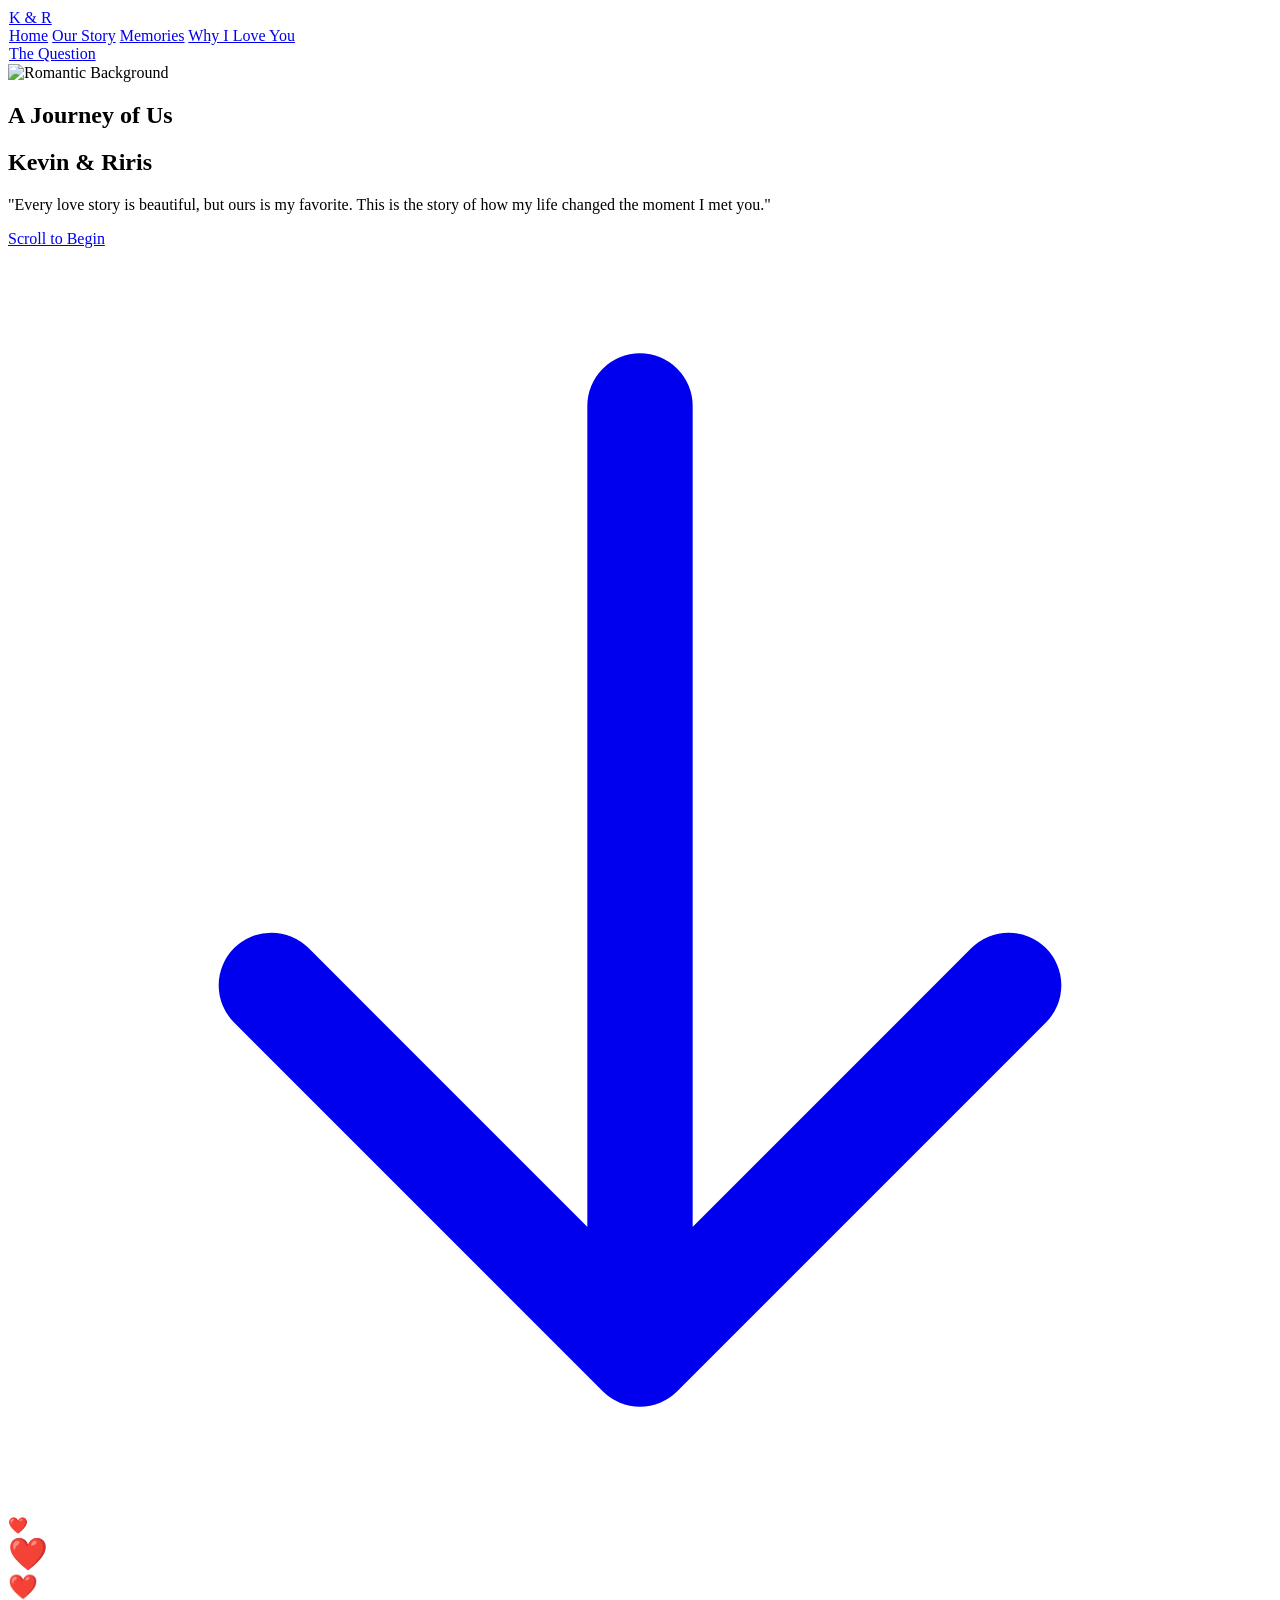
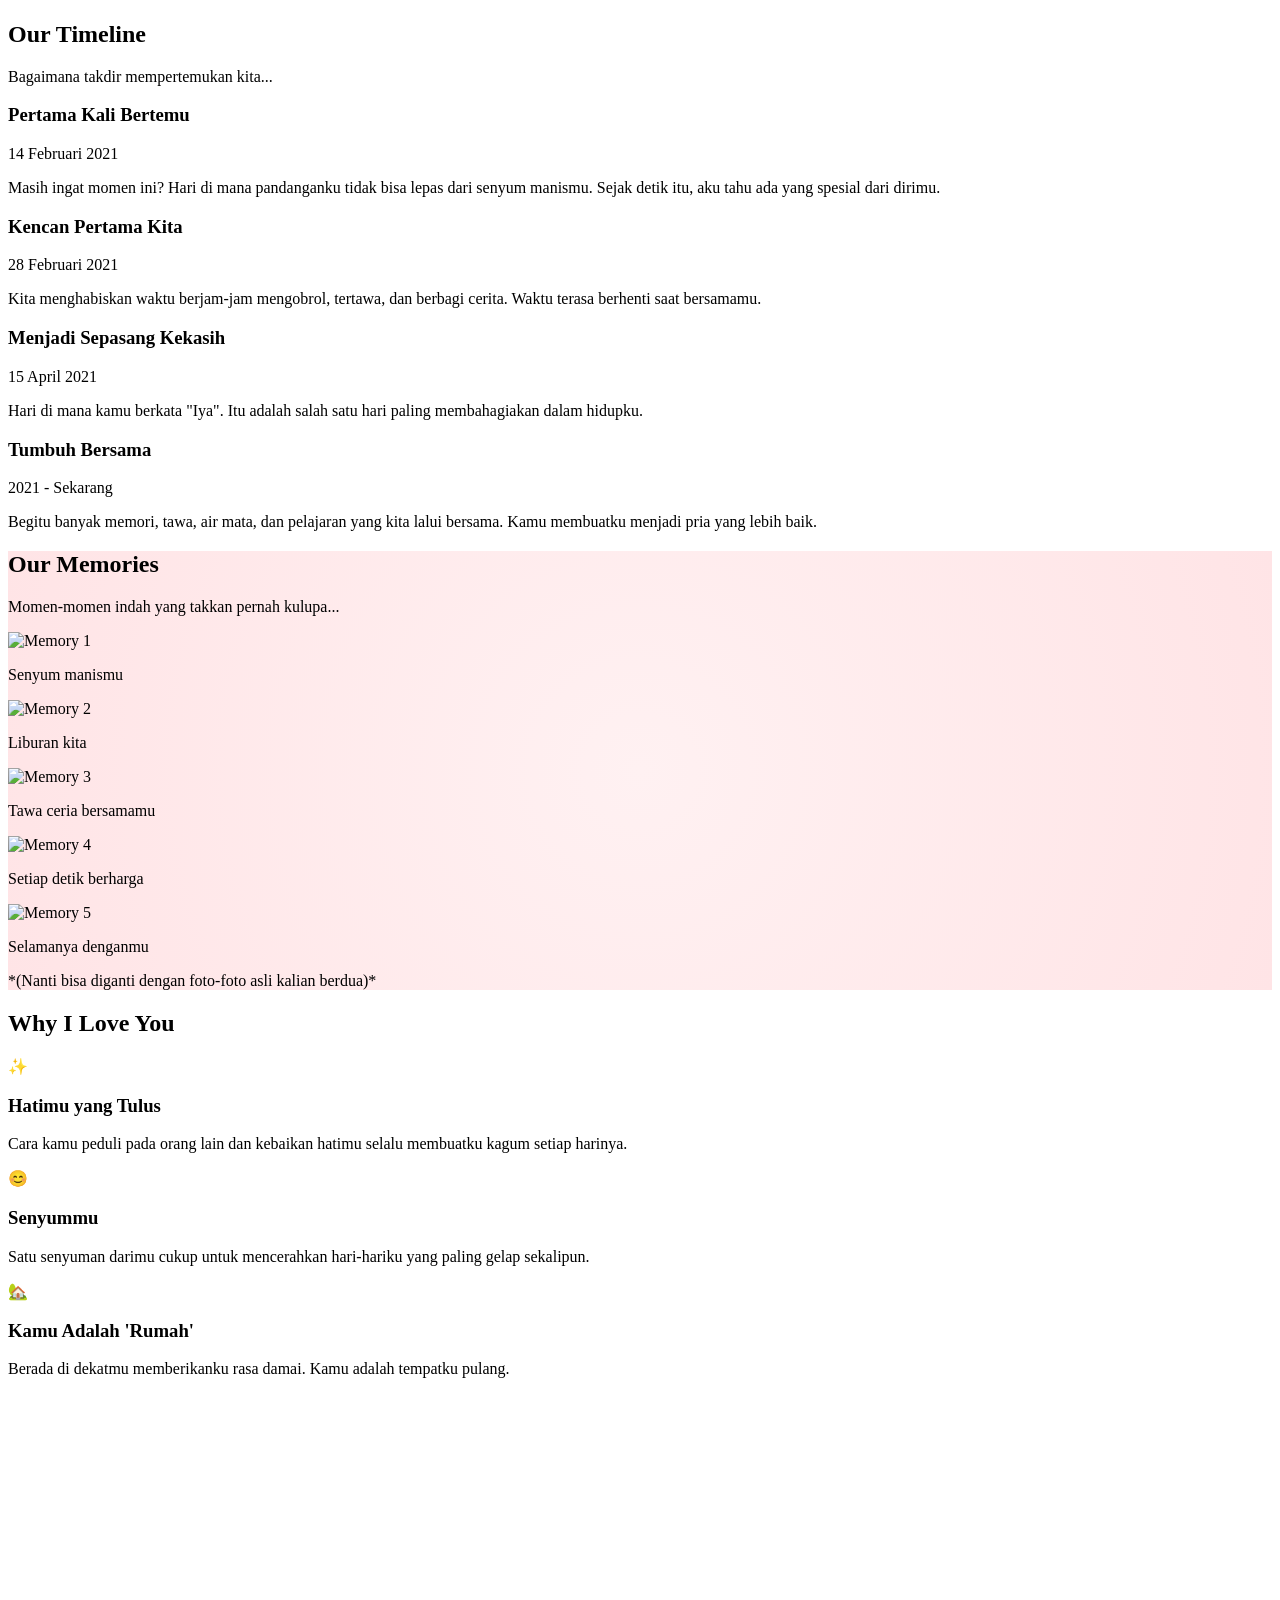
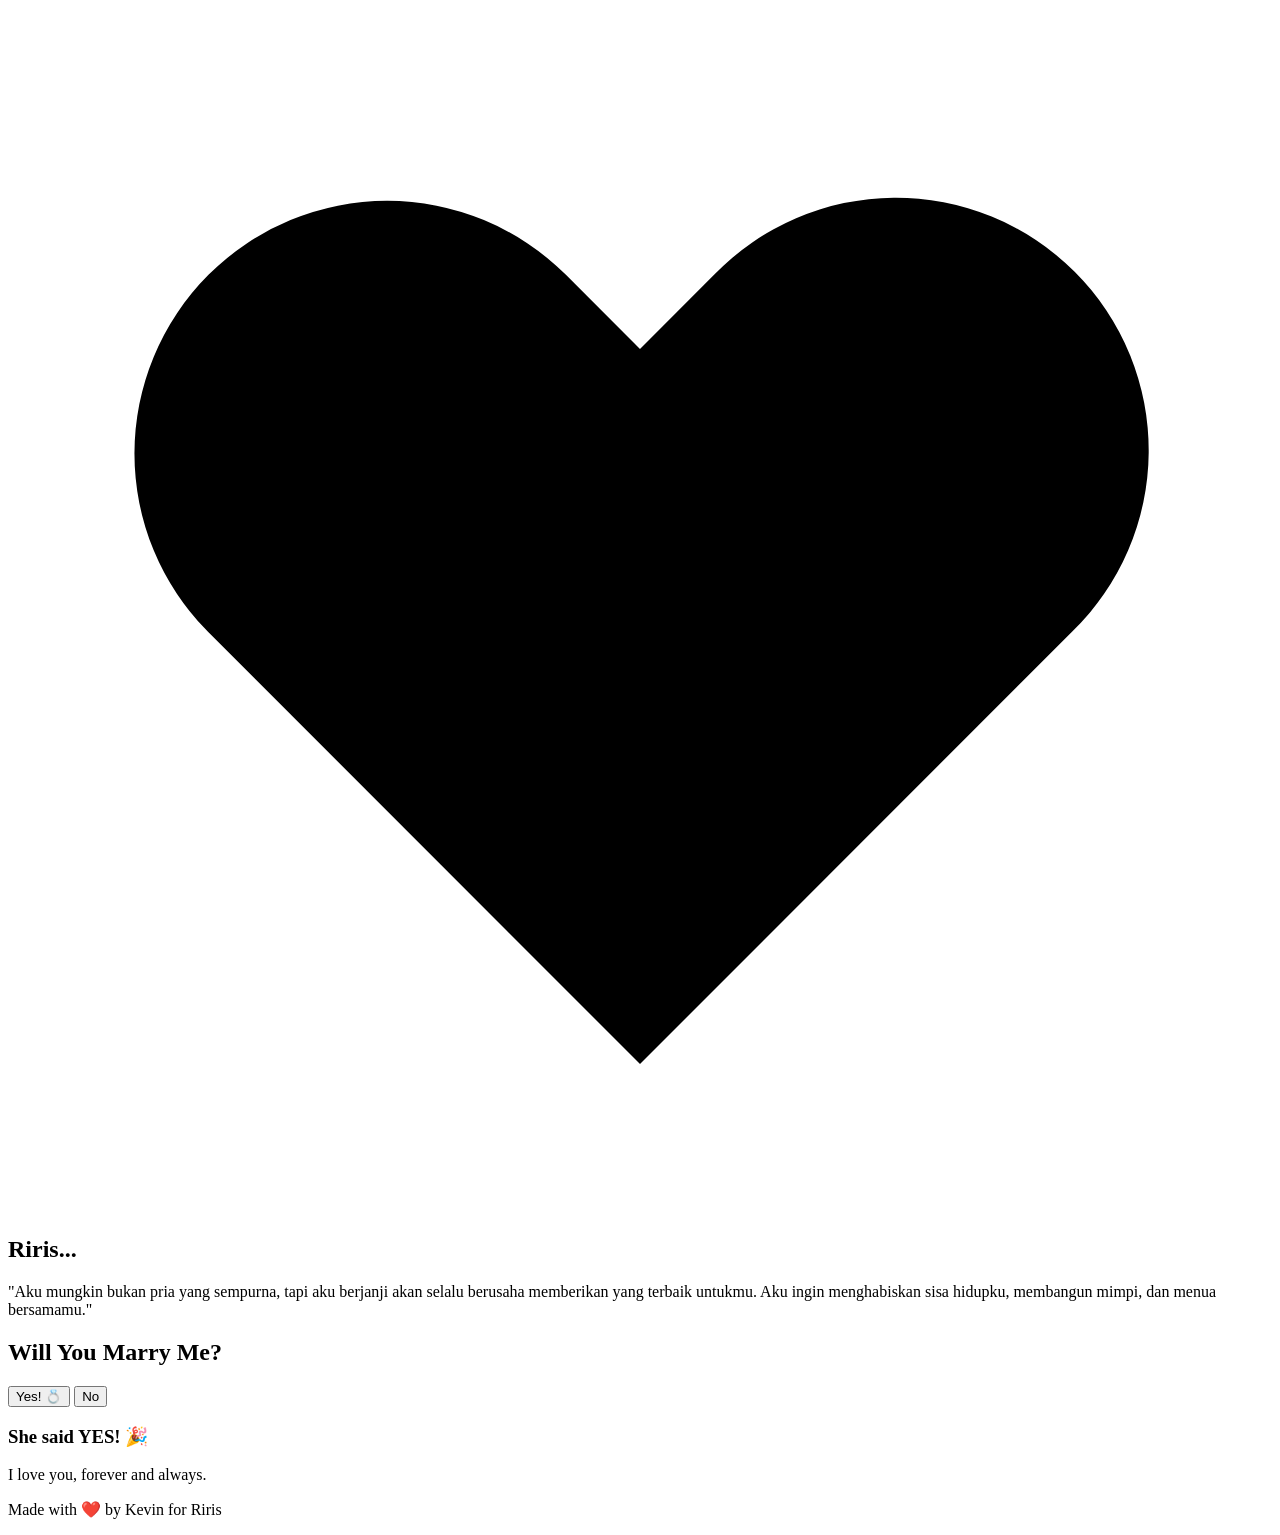
==== index.html @ 5176444c "feat: create landing page for romantic proposal with interactive timeline and animations" ====
<!DOCTYPE html>
<html lang="id" class="scroll-smooth">
<head>
    <meta charset="UTF-8">
    <meta name="viewport" content="width=device-width, initial-scale=1.0">
    <title>A Journey of Us: Kevin & Riris</title>
    <!-- Tailwind CSS CDN -->
    <script src="https://cdn.tailwindcss.com"></script>
    <!-- Google Fonts -->
    <link rel="preconnect" href="https://fonts.googleapis.com">
    <link rel="preconnect" href="https://fonts.gstatic.com" crossorigin>
    <link href="https://fonts.googleapis.com/css2?family=Great+Vibes&family=Playfair+Display:ital,wght@0,400;0,600;0,700;1,400&family=Poppins:wght@300;400;500;600&display=swap" rel="stylesheet">
    
    <!-- Tailwind Config -->
    <script>
        tailwind.config = {
            theme: {
                extend: {
                    colors: {
                        rose: {
                            50: '#fff1f2',
                            100: '#ffe4e6',
                            200: '#fecdd3',
                            300: '#fda4af',
                            400: '#fb7185',
                            500: '#f43f5e',
                            600: '#e11d48',
                        }
                    },
                    fontFamily: {
                        sans: ['Poppins', 'sans-serif'],
                        serif: ['Playfair Display', 'serif'],
                        cursive: ['Great Vibes', 'cursive'],
                    },
                    animation: {
                        'float': 'float 6s ease-in-out infinite',
                        'pulse-slow': 'pulse 3s cubic-bezier(0.4, 0, 0.6, 1) infinite',
                    },
                    keyframes: {
                        float: {
                            '0%, 100%': { transform: 'translateY(0)' },
                            '50%': { transform: 'translateY(-20px)' },
                        }
                    }
                }
            }
        }
    </script>
    <style>
        /* Custom Styles that are hard to do with Tailwind utilities */
        .glass {
            background: rgba(255, 255, 255, 0.85);
            backdrop-filter: blur(10px);
            -webkit-backdrop-filter: blur(10px);
            border: 1px solid rgba(255, 255, 255, 0.3);
        }
        
        #no-btn {
            position: relative;
            transition: all 0.2s ease;
        }

        .heart-bg {
            background-image: radial-gradient(circle at center, #fff1f2 0%, #ffe4e6 100%);
        }

        /* Hide sections initially for scroll animation */
        .fade-in-section {
            opacity: 0;
            transform: translateY(20px);
            transition: opacity 0.8s ease-out, transform 0.8s ease-out;
            will-change: opacity, visibility;
        }
        .fade-in-section.is-visible {
            opacity: 1;
            transform: none;
        }
        
        #confetti-canvas {
            position: fixed;
            top: 0;
            left: 0;
            width: 100%;
            height: 100%;
            pointer-events: none;
            z-index: 100;
        }
    </style>
</head>
<body class="bg-rose-50 text-gray-800 font-sans overflow-x-hidden">

    <canvas id="confetti-canvas"></canvas>

    <!-- Navigation -->
    <nav class="fixed w-full z-50 glass shadow-sm transition-all duration-300" id="navbar">
        <div class="max-w-6xl mx-auto px-4 sm:px-6 lg:px-8">
            <div class="flex justify-between items-center h-20">
                <div class="flex-shrink-0">
                    <a href="#" class="font-cursive text-3xl font-bold text-rose-600">K & R</a>
                </div>
                <div class="hidden md:block">
                    <div class="ml-10 flex items-baseline space-x-8">
                        <a href="#home" class="text-gray-700 hover:text-rose-600 px-3 py-2 rounded-md text-sm font-medium transition-colors">Home</a>
                        <a href="#story" class="text-gray-700 hover:text-rose-600 px-3 py-2 rounded-md text-sm font-medium transition-colors">Our Story</a>
                        <a href="#gallery" class="text-gray-700 hover:text-rose-600 px-3 py-2 rounded-md text-sm font-medium transition-colors">Memories</a>
                        <a href="#reasons" class="text-gray-700 hover:text-rose-600 px-3 py-2 rounded-md text-sm font-medium transition-colors">Why I Love You</a>
                    </div>
                </div>
                <div>
                    <a href="#proposal" class="bg-rose-500 hover:bg-rose-600 text-white px-6 py-2 rounded-full text-sm font-medium transition-colors shadow-lg shadow-rose-200">The Question</a>
                </div>
            </div>
        </div>
    </nav>

    <!-- Hero Section -->
    <section id="home" class="relative min-h-screen flex items-center justify-center overflow-hidden">
        <!-- Background Image/Gradient -->
        <div class="absolute inset-0 z-0">
            <img src="https://images.unsplash.com/photo-1518199266791-5375a83190b7?ixlib=rb-4.0.3&auto=format&fit=crop&w=2070&q=80" alt="Romantic Background" class="w-full h-full object-cover opacity-30" />
            <div class="absolute inset-0 bg-gradient-to-b from-rose-100/80 via-rose-50/90 to-rose-50"></div>
        </div>
        
        <div class="relative z-10 text-center px-4 max-w-4xl mx-auto">
            <h2 class="text-sm md:text-base tracking-[0.3em] text-rose-500 uppercase font-semibold mb-4 animate-fade-in-up">A Journey of Us</h2>
            <h1 class="font-cursive text-7xl md:text-9xl text-gray-900 mb-6 drop-shadow-sm">Kevin & Riris</h1>
            <p class="font-serif text-xl md:text-2xl text-gray-700 mb-10 italic max-w-2xl mx-auto leading-relaxed">
                "Every love story is beautiful, but ours is my favorite. This is the story of how my life changed the moment I met you."
            </p>
            <div class="flex justify-center">
                <a href="#story" class="group flex flex-col items-center text-rose-500 hover:text-rose-600 transition-colors">
                    <span class="text-sm font-medium uppercase tracking-widest mb-2">Scroll to Begin</span>
                    <svg class="w-6 h-6 animate-bounce" fill="none" stroke="currentColor" viewBox="0 0 24 24"><path stroke-linecap="round" stroke-linejoin="round" stroke-width="2" d="M19 14l-7 7m0 0l-7-7m7 7V3"></path></svg>
                </a>
            </div>
        </div>
        
        <!-- Floating hearts animation elements -->
        <div class="absolute top-1/4 left-1/4 text-rose-300 opacity-50 animate-float" style="animation-delay: 0s;">❤️</div>
        <div class="absolute top-1/3 right-1/4 text-rose-400 opacity-30 animate-float" style="animation-delay: 1.5s; font-size: 2rem;">❤️</div>
        <div class="absolute bottom-1/4 left-1/3 text-rose-200 opacity-60 animate-float" style="animation-delay: 3s; font-size: 1.5rem;">❤️</div>
    </section>

    <!-- Our Story Timeline -->
    <section id="story" class="py-24 bg-white relative">
        <div class="max-w-4xl mx-auto px-4 sm:px-6 lg:px-8">
            <div class="text-center mb-16 fade-in-section">
                <h2 class="font-cursive text-5xl md:text-6xl text-rose-600 mb-4">Our Timeline</h2>
                <div class="w-24 h-1 bg-rose-200 mx-auto rounded-full"></div>
                <p class="mt-4 text-gray-600 font-serif italic">Bagaimana takdir mempertemukan kita...</p>
            </div>

            <div class="relative">
                <!-- Line -->
                <div class="absolute left-1/2 transform -translate-x-1/2 h-full w-1 bg-rose-100 hidden md:block"></div>
                
                <!-- Event 1 -->
                <div class="mb-12 flex flex-col md:flex-row justify-between items-center w-full fade-in-section">
                    <div class="order-1 md:w-5/12 hidden md:block"></div>
                    <div class="z-20 flex items-center order-1 shadow-xl w-8 h-8 rounded-full bg-rose-500 border-4 border-white mb-4 md:mb-0"></div>
                    <div class="order-1 bg-rose-50 rounded-2xl shadow-sm p-6 md:w-5/12 w-full border border-rose-100 hover:shadow-md transition-shadow">
                        <h3 class="font-bold text-gray-800 text-xl mb-1">Pertama Kali Bertemu</h3>
                        <p class="text-sm text-rose-500 font-semibold mb-3">14 Februari 2021</p>
                        <p class="text-gray-600 leading-relaxed text-sm">Masih ingat momen ini? Hari di mana pandanganku tidak bisa lepas dari senyum manismu. Sejak detik itu, aku tahu ada yang spesial dari dirimu.</p>
                    </div>
                </div>

                <!-- Event 2 -->
                <div class="mb-12 flex flex-col md:flex-row justify-between items-center w-full fade-in-section">
                    <div class="order-1 bg-white rounded-2xl shadow-sm p-6 md:w-5/12 w-full border border-gray-100 hover:shadow-md transition-shadow mb-4 md:mb-0 text-left md:text-right">
                        <h3 class="font-bold text-gray-800 text-xl mb-1">Kencan Pertama Kita</h3>
                        <p class="text-sm text-rose-500 font-semibold mb-3">28 Februari 2021</p>
                        <p class="text-gray-600 leading-relaxed text-sm">Kita menghabiskan waktu berjam-jam mengobrol, tertawa, dan berbagi cerita. Waktu terasa berhenti saat bersamamu.</p>
                    </div>
                    <div class="z-20 flex items-center order-1 shadow-xl w-8 h-8 rounded-full bg-rose-500 border-4 border-white mb-4 md:mb-0"></div>
                    <div class="order-1 md:w-5/12 hidden md:block"></div>
                </div>

                <!-- Event 3 -->
                <div class="mb-12 flex flex-col md:flex-row justify-between items-center w-full fade-in-section">
                    <div class="order-1 md:w-5/12 hidden md:block"></div>
                    <div class="z-20 flex items-center order-1 shadow-xl w-8 h-8 rounded-full bg-rose-500 border-4 border-white mb-4 md:mb-0"></div>
                    <div class="order-1 bg-rose-50 rounded-2xl shadow-sm p-6 md:w-5/12 w-full border border-rose-100 hover:shadow-md transition-shadow">
                        <h3 class="font-bold text-gray-800 text-xl mb-1">Menjadi Sepasang Kekasih</h3>
                        <p class="text-sm text-rose-500 font-semibold mb-3">15 April 2021</p>
                        <p class="text-gray-600 leading-relaxed text-sm">Hari di mana kamu berkata "Iya". Itu adalah salah satu hari paling membahagiakan dalam hidupku.</p>
                    </div>
                </div>

                 <!-- Event 4 -->
                <div class="mb-12 flex flex-col md:flex-row justify-between items-center w-full fade-in-section">
                    <div class="order-1 bg-white rounded-2xl shadow-sm p-6 md:w-5/12 w-full border border-gray-100 hover:shadow-md transition-shadow mb-4 md:mb-0 text-left md:text-right">
                        <h3 class="font-bold text-gray-800 text-xl mb-1">Tumbuh Bersama</h3>
                        <p class="text-sm text-rose-500 font-semibold mb-3">2021 - Sekarang</p>
                        <p class="text-gray-600 leading-relaxed text-sm">Begitu banyak memori, tawa, air mata, dan pelajaran yang kita lalui bersama. Kamu membuatku menjadi pria yang lebih baik.</p>
                    </div>
                    <div class="z-20 flex items-center order-1 shadow-xl w-8 h-8 rounded-full bg-rose-500 border-4 border-white mb-4 md:mb-0"></div>
                    <div class="order-1 md:w-5/12 hidden md:block"></div>
                </div>
            </div>
        </div>
    </section>

    <!-- Gallery Section -->
    <section id="gallery" class="py-24 heart-bg">
        <div class="max-w-6xl mx-auto px-4 sm:px-6 lg:px-8">
            <div class="text-center mb-16 fade-in-section">
                <h2 class="font-cursive text-5xl md:text-6xl text-rose-600 mb-4">Our Memories</h2>
                <div class="w-24 h-1 bg-rose-300 mx-auto rounded-full"></div>
                <p class="mt-4 text-gray-700 font-serif italic">Momen-momen indah yang takkan pernah kulupa...</p>
            </div>

            <div class="grid grid-cols-1 sm:grid-cols-2 md:grid-cols-3 gap-6 fade-in-section">
                <!-- Replace src with your actual images -->
                <div class="group relative rounded-2xl overflow-hidden shadow-lg aspect-square">
                    <img src="https://images.unsplash.com/photo-1522673607200-164d1b6ce486?ixlib=rb-4.0.3&auto=format&fit=crop&w=800&q=80" alt="Memory 1" class="w-full h-full object-cover transform group-hover:scale-110 transition-transform duration-500">
                    <div class="absolute inset-0 bg-black bg-opacity-40 opacity-0 group-hover:opacity-100 transition-opacity duration-300 flex items-center justify-center">
                        <p class="text-white font-serif italic text-lg px-4 text-center">Senyum manismu</p>
                    </div>
                </div>
                <div class="group relative rounded-2xl overflow-hidden shadow-lg aspect-square">
                    <img src="https://images.unsplash.com/photo-1516589178581-6cd7833ae3b2?ixlib=rb-4.0.3&auto=format&fit=crop&w=800&q=80" alt="Memory 2" class="w-full h-full object-cover transform group-hover:scale-110 transition-transform duration-500">
                    <div class="absolute inset-0 bg-black bg-opacity-40 opacity-0 group-hover:opacity-100 transition-opacity duration-300 flex items-center justify-center">
                        <p class="text-white font-serif italic text-lg px-4 text-center">Liburan kita</p>
                    </div>
                </div>
                <div class="group relative rounded-2xl overflow-hidden shadow-lg aspect-square">
                    <img src="https://images.unsplash.com/photo-1533038590840-1c80d2204646?ixlib=rb-4.0.3&auto=format&fit=crop&w=800&q=80" alt="Memory 3" class="w-full h-full object-cover transform group-hover:scale-110 transition-transform duration-500">
                    <div class="absolute inset-0 bg-black bg-opacity-40 opacity-0 group-hover:opacity-100 transition-opacity duration-300 flex items-center justify-center">
                        <p class="text-white font-serif italic text-lg px-4 text-center">Tawa ceria bersamamu</p>
                    </div>
                </div>
                <div class="group relative rounded-2xl overflow-hidden shadow-lg aspect-square md:col-span-2">
                    <img src="https://images.unsplash.com/photo-1494774157365-9e04c6720e47?ixlib=rb-4.0.3&auto=format&fit=crop&w=1600&q=80" alt="Memory 4" class="w-full h-full object-cover transform group-hover:scale-110 transition-transform duration-500">
                    <div class="absolute inset-0 bg-black bg-opacity-40 opacity-0 group-hover:opacity-100 transition-opacity duration-300 flex items-center justify-center">
                        <p class="text-white font-serif italic text-xl px-4 text-center">Setiap detik berharga</p>
                    </div>
                </div>
                <div class="group relative rounded-2xl overflow-hidden shadow-lg aspect-square">
                    <img src="https://images.unsplash.com/photo-1510166089176-b57564a542b1?ixlib=rb-4.0.3&auto=format&fit=crop&w=800&q=80" alt="Memory 5" class="w-full h-full object-cover transform group-hover:scale-110 transition-transform duration-500">
                    <div class="absolute inset-0 bg-black bg-opacity-40 opacity-0 group-hover:opacity-100 transition-opacity duration-300 flex items-center justify-center">
                        <p class="text-white font-serif italic text-lg px-4 text-center">Selamanya denganmu</p>
                    </div>
                </div>
            </div>
            
            <p class="text-center mt-10 text-sm text-gray-500 italic">*(Nanti bisa diganti dengan foto-foto asli kalian berdua)*</p>
        </div>
    </section>

    <!-- Reasons I Love You -->
    <section id="reasons" class="py-24 bg-white">
        <div class="max-w-5xl mx-auto px-4 sm:px-6 lg:px-8">
            <div class="text-center mb-16 fade-in-section">
                <h2 class="font-cursive text-5xl md:text-6xl text-rose-600 mb-4">Why I Love You</h2>
                <div class="w-24 h-1 bg-rose-200 mx-auto rounded-full"></div>
            </div>

            <div class="grid grid-cols-1 md:grid-cols-3 gap-8">
                <!-- Card 1 -->
                <div class="bg-rose-50 rounded-3xl p-8 shadow-sm hover:shadow-xl transition-shadow border border-rose-100 text-center fade-in-section group">
                    <div class="w-16 h-16 bg-white rounded-full flex items-center justify-center mx-auto mb-6 shadow-sm group-hover:scale-110 transition-transform">
                        <span class="text-2xl">✨</span>
                    </div>
                    <h3 class="font-serif font-bold text-xl text-gray-800 mb-3">Hatimu yang Tulus</h3>
                    <p class="text-gray-600 text-sm leading-relaxed">Cara kamu peduli pada orang lain dan kebaikan hatimu selalu membuatku kagum setiap harinya.</p>
                </div>

                <!-- Card 2 -->
                <div class="bg-rose-50 rounded-3xl p-8 shadow-sm hover:shadow-xl transition-shadow border border-rose-100 text-center fade-in-section group" style="transition-delay: 100ms;">
                    <div class="w-16 h-16 bg-white rounded-full flex items-center justify-center mx-auto mb-6 shadow-sm group-hover:scale-110 transition-transform">
                        <span class="text-2xl">😊</span>
                    </div>
                    <h3 class="font-serif font-bold text-xl text-gray-800 mb-3">Senyummu</h3>
                    <p class="text-gray-600 text-sm leading-relaxed">Satu senyuman darimu cukup untuk mencerahkan hari-hariku yang paling gelap sekalipun.</p>
                </div>

                <!-- Card 3 -->
                <div class="bg-rose-50 rounded-3xl p-8 shadow-sm hover:shadow-xl transition-shadow border border-rose-100 text-center fade-in-section group" style="transition-delay: 200ms;">
                    <div class="w-16 h-16 bg-white rounded-full flex items-center justify-center mx-auto mb-6 shadow-sm group-hover:scale-110 transition-transform">
                        <span class="text-2xl">🏡</span>
                    </div>
                    <h3 class="font-serif font-bold text-xl text-gray-800 mb-3">Kamu Adalah 'Rumah'</h3>
                    <p class="text-gray-600 text-sm leading-relaxed">Berada di dekatmu memberikanku rasa damai. Kamu adalah tempatku pulang.</p>
                </div>
            </div>
        </div>
    </section>

    <!-- The Proposal -->
    <section id="proposal" class="min-h-screen bg-rose-600 flex items-center justify-center relative overflow-hidden py-24">
        <!-- Background Pattern -->
        <div class="absolute inset-0 opacity-10">
            <svg width="100%" height="100%" xmlns="http://www.w3.org/2000/svg">
                <defs>
                    <pattern id="hearts" width="60" height="60" patternUnits="userSpaceOnUse">
                        <path fill="#ffffff" d="M30,55 C30,55 10,35 10,20 C10,10 25,10 30,20 C35,10 50,10 50,20 C50,35 30,55 30,55 Z" transform="scale(0.5) translate(30, 30)"/>
                    </pattern>
                </defs>
                <rect width="100%" height="100%" fill="url(#hearts)" />
            </svg>
        </div>

        <div class="relative z-10 max-w-2xl mx-auto px-4 w-full">
            <div id="proposal-card" class="bg-white rounded-3xl shadow-2xl p-8 md:p-14 text-center transform transition-all duration-700">
                <div class="w-20 h-20 bg-rose-100 rounded-full flex items-center justify-center mx-auto mb-8">
                    <svg class="w-10 h-10 text-rose-500" fill="currentColor" viewBox="0 0 20 20">
                        <path fill-rule="evenodd" d="M3.172 5.172a4 4 0 015.656 0L10 6.343l1.172-1.171a4 4 0 115.656 5.656L10 17.657l-6.828-6.829a4 4 0 010-5.656z" clip-rule="evenodd" />
                    </svg>
                </div>
                
                <h2 class="font-serif text-3xl md:text-4xl text-gray-800 mb-6 font-bold">Riris...</h2>
                <p class="text-gray-600 mb-10 text-lg md:text-xl leading-relaxed font-serif italic">
                    "Aku mungkin bukan pria yang sempurna, tapi aku berjanji akan selalu berusaha memberikan yang terbaik untukmu. Aku ingin menghabiskan sisa hidupku, membangun mimpi, dan menua bersamamu."
                </p>
                
                <h1 class="font-cursive text-5xl md:text-7xl text-rose-600 mb-12 drop-shadow-sm">Will You Marry Me?</h1>

                <div class="flex flex-col sm:flex-row justify-center items-center gap-6 relative min-h-[60px]" id="button-container">
                    <button id="yes-btn" class="bg-rose-500 hover:bg-rose-600 text-white font-bold py-4 px-12 rounded-full shadow-lg shadow-rose-300 transform hover:scale-110 transition-all text-xl w-48 z-20">
                        Yes! 💍
                    </button>
                    <!-- Tombol No dibuat absolute agar bisa dipindah-pindah dengan mudah menggunakan JS -->
                    <button id="no-btn" class="bg-gray-200 hover:bg-gray-300 text-gray-700 font-bold py-4 px-12 rounded-full shadow-sm transition-all text-xl w-48 absolute sm:relative right-0 sm:right-auto z-10 cursor-pointer">
                        No
                    </button>
                </div>

                <div id="success-message" class="hidden mt-8">
                    <h3 class="font-cursive text-4xl text-rose-500 mb-2">She said YES! 🎉</h3>
                    <p class="text-gray-600 font-serif">I love you, forever and always.</p>
                </div>
            </div>
        </div>
    </section>

    <!-- Footer -->
    <footer class="bg-gray-900 text-gray-400 py-8 text-center text-sm">
        <p>Made with ❤️ by Kevin for Riris</p>
    </footer>

    <!-- Scripts -->
    <!-- Confetti Script (Canvas Confetti CDN) -->
    <script src="https://cdn.jsdelivr.net/npm/canvas-confetti@1.6.0/dist/confetti.browser.min.js"></script>
    
    <script>
        document.addEventListener('DOMContentLoaded', () => {
            // 1. Scroll animations (Fade in elements when visible)
            const observerOptions = {
                root: null,
                rootMargin: '0px',
                threshold: 0.15
            };

            const observer = new IntersectionObserver((entries, observer) => {
                entries.forEach(entry => {
                    if (entry.isIntersecting) {
                        entry.target.classList.add('is-visible');
                        observer.unobserve(entry.target);
                    }
                });
            }, observerOptions);

            document.querySelectorAll('.fade-in-section').forEach(section => {
                observer.observe(section);
            });

            // 2. Navbar glass effect on scroll
            const navbar = document.getElementById('navbar');
            window.addEventListener('scroll', () => {
                if (window.scrollY > 50) {
                    navbar.classList.add('shadow-md');
                    navbar.classList.replace('glass', 'bg-white/95');
                    navbar.classList.add('backdrop-blur-md');
                } else {
                    navbar.classList.remove('shadow-md');
                    navbar.classList.replace('bg-white/95', 'glass');
                }
            });

            // 3. Interactive 'No' Button Logic
            const noBtn = document.getElementById('no-btn');
            const yesBtn = document.getElementById('yes-btn');
            const btnContainer = document.getElementById('button-container');
            const proposalCard = document.getElementById('proposal-card');
            const successMessage = document.getElementById('success-message');
            
            // Function to move the "No" button randomly
            const moveNoButton = () => {
                // Change to absolute positioning relative to the card if not already
                if (noBtn.style.position !== 'absolute') {
                    noBtn.style.position = 'absolute';
                }

                const containerRect = proposalCard.getBoundingClientRect();
                const btnRect = noBtn.getBoundingClientRect();
                
                // Calculate max available space inside the card padding
                const padding = 20;
                const maxX = containerRect.width - btnRect.width - padding * 2;
                const maxY = containerRect.height - btnRect.height - padding * 2;
                
                // Generate random position
                const randomX = Math.max(padding, Math.floor(Math.random() * maxX));
                const randomY = Math.max(padding, Math.floor(Math.random() * maxY));
                
                noBtn.style.left = `${randomX}px`;
                noBtn.style.top = `${randomY}px`;
                noBtn.style.right = 'auto'; // clear right property
            };

            // Triggers for Desktop (hover) and Mobile (click/touchstart)
            noBtn.addEventListener('mouseover', moveNoButton);
            noBtn.addEventListener('click', (e) => {
                e.preventDefault();
                moveNoButton();
            });
            noBtn.addEventListener('touchstart', (e) => {
                e.preventDefault();
                moveNoButton();
            });

            // 4. "Yes" Button Action
            yesBtn.addEventListener('click', () => {
                // Hide No button and center Yes button
                noBtn.style.display = 'none';
                yesBtn.classList.remove('transform', 'hover:scale-110');
                yesBtn.classList.add('scale-110', 'cursor-default');
                yesBtn.innerHTML = '💍 💖 💍';
                
                // Show success message
                successMessage.classList.remove('hidden');
                successMessage.classList.add('animate-pulse-slow');

                // Fire confetti!
                const duration = 5 * 1000;
                const animationEnd = Date.now() + duration;
                const defaults = { startVelocity: 30, spread: 360, ticks: 60, zIndex: 100 };

                const interval = setInterval(function() {
                    const timeLeft = animationEnd - Date.now();

                    if (timeLeft <= 0) {
                        return clearInterval(interval);
                    }

                    const particleCount = 50 * (timeLeft / duration);
                    
                    // Since particles fall down, start a bit higher than random
                    confetti(Object.assign({}, defaults, { 
                        particleCount,
                        origin: { x: Math.random(), y: Math.random() - 0.2 },
                        colors: ['#ff0000', '#ff69b4', '#ff1493', '#ffffff']
                    }));
                }, 250);
            });
        });
    </script>
</body>
</html>
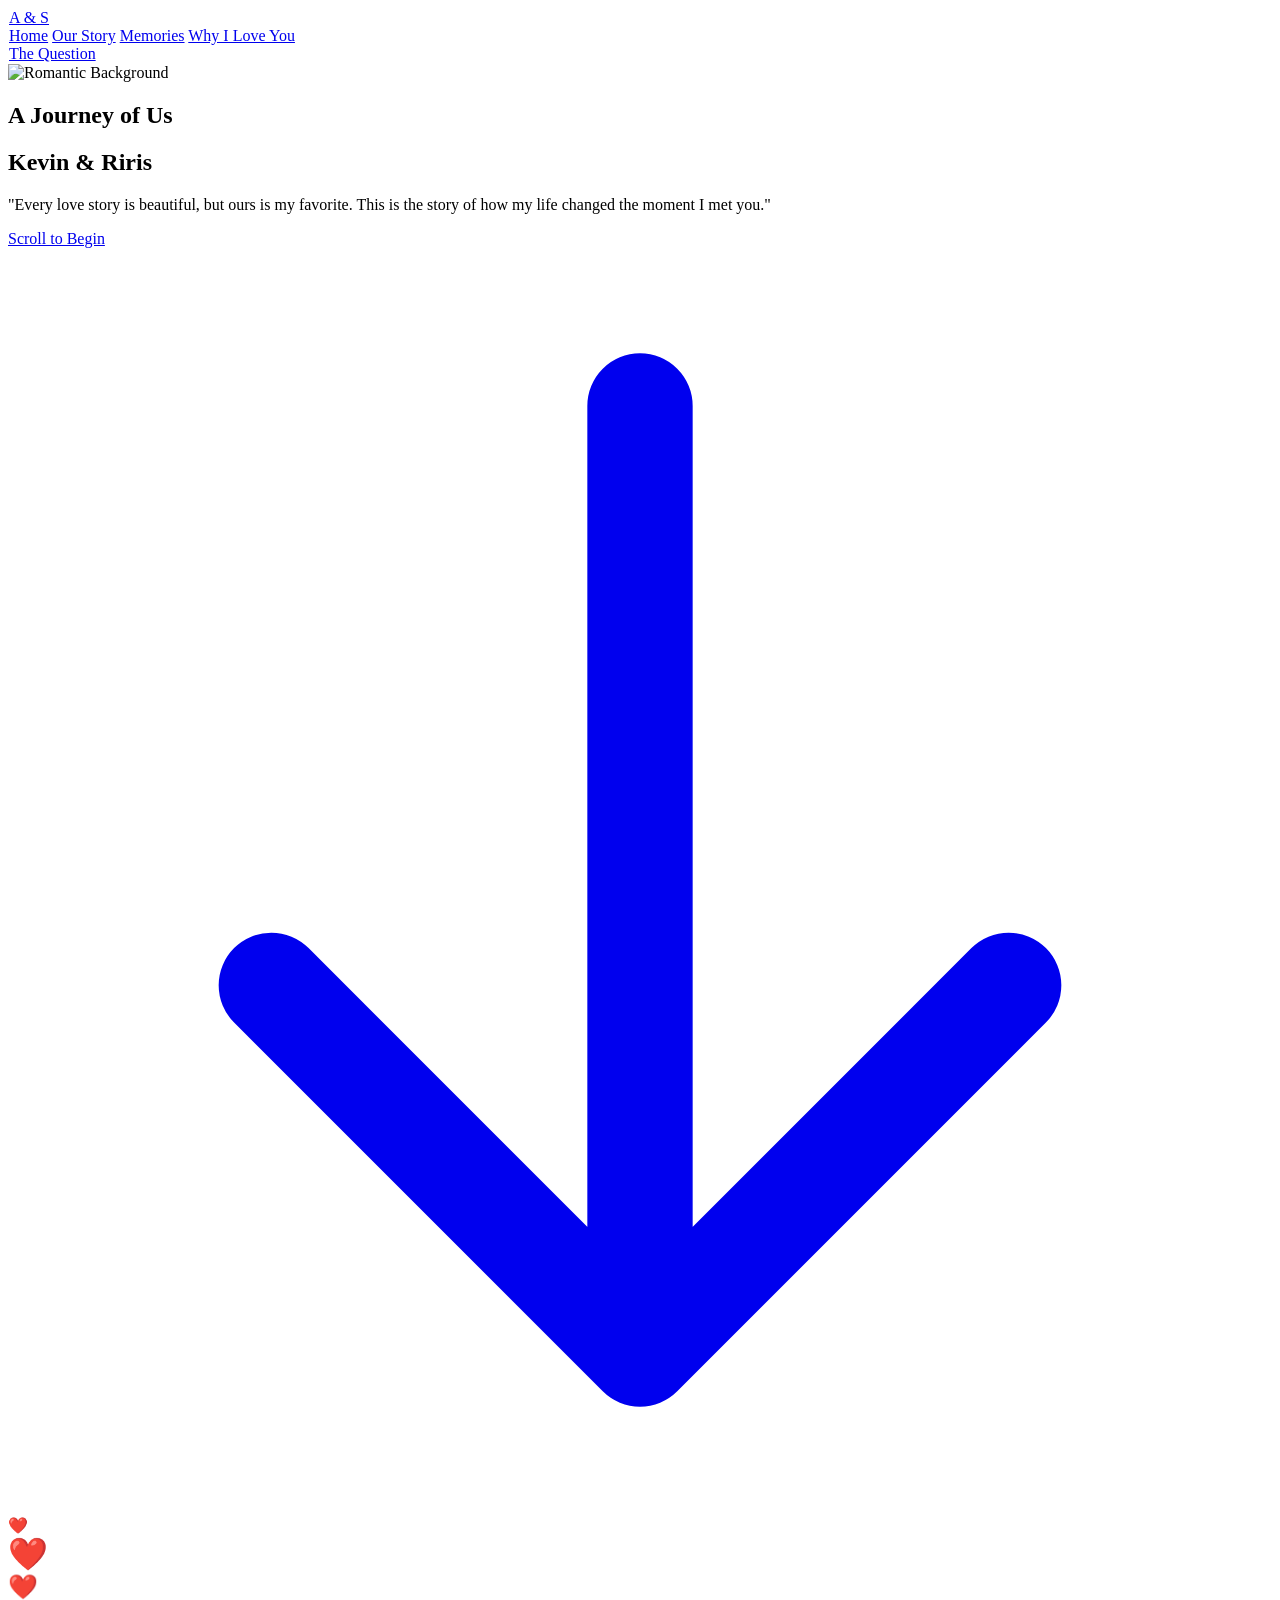
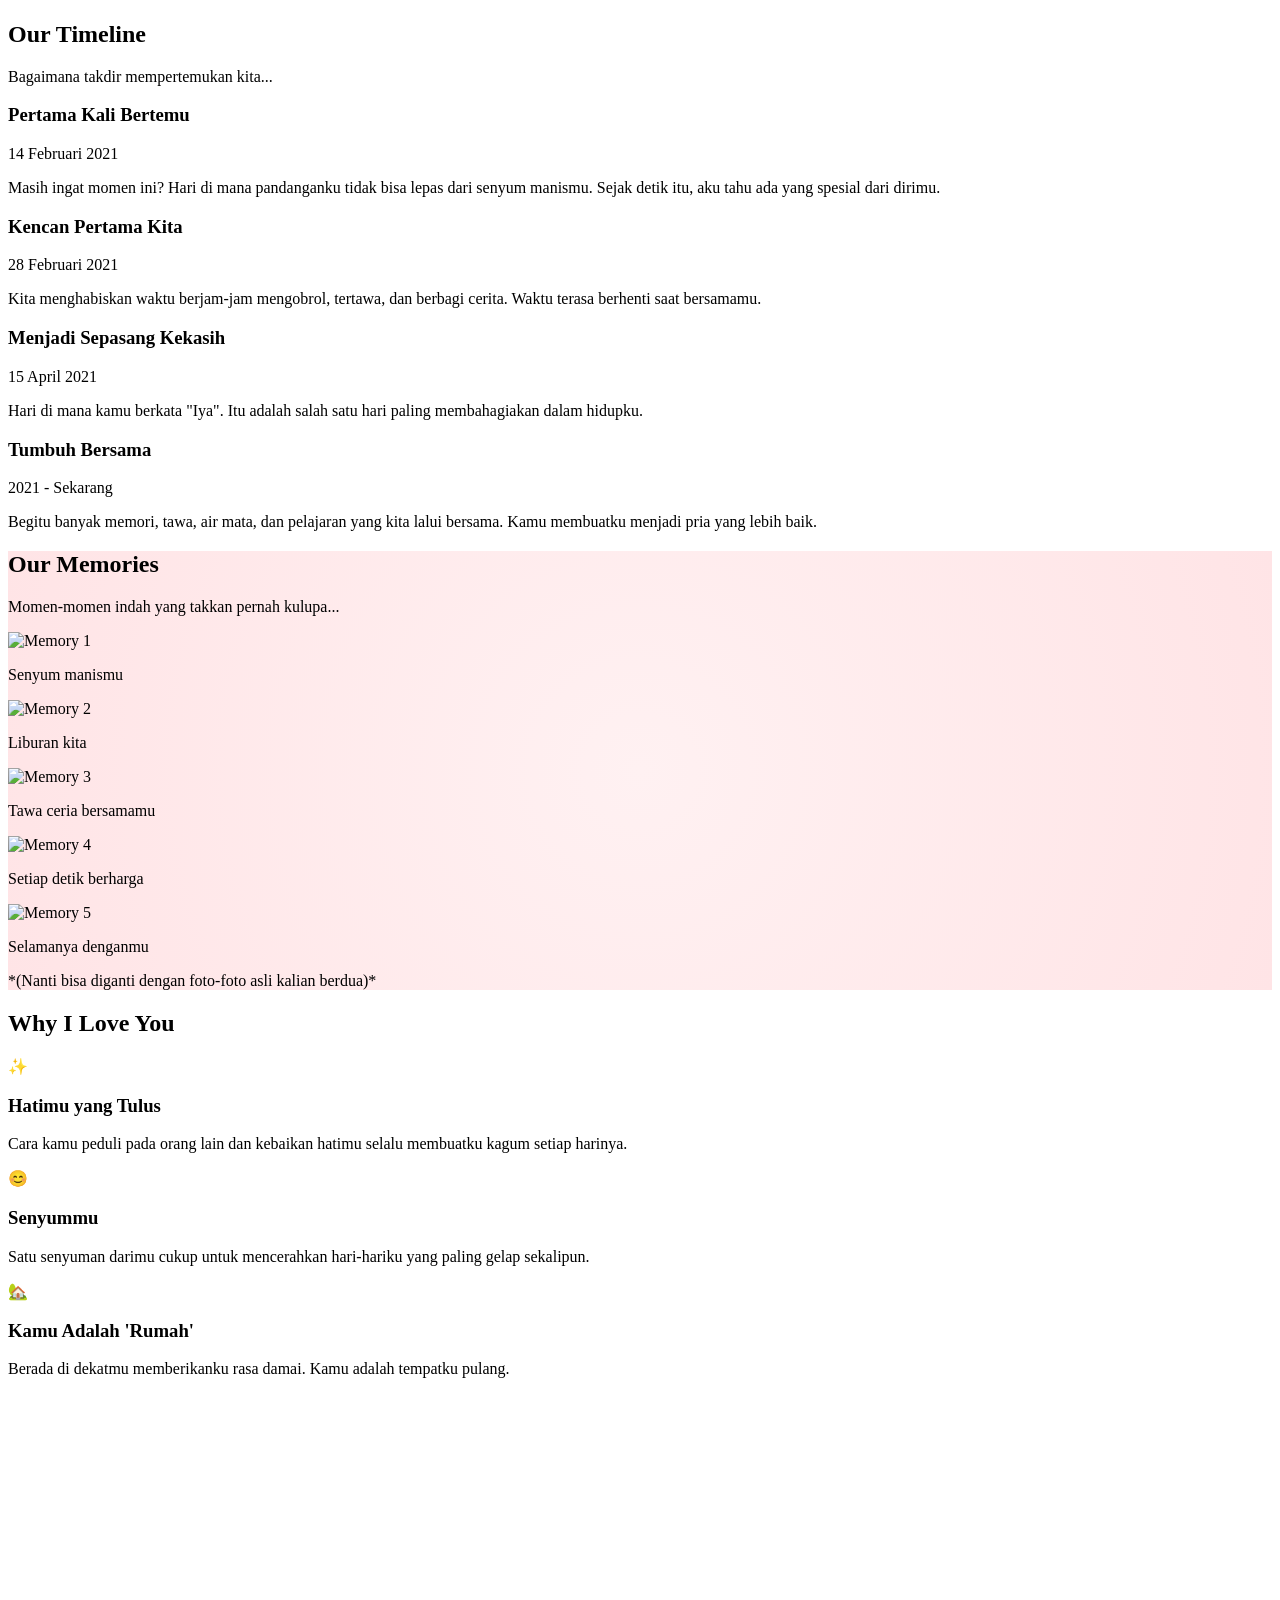
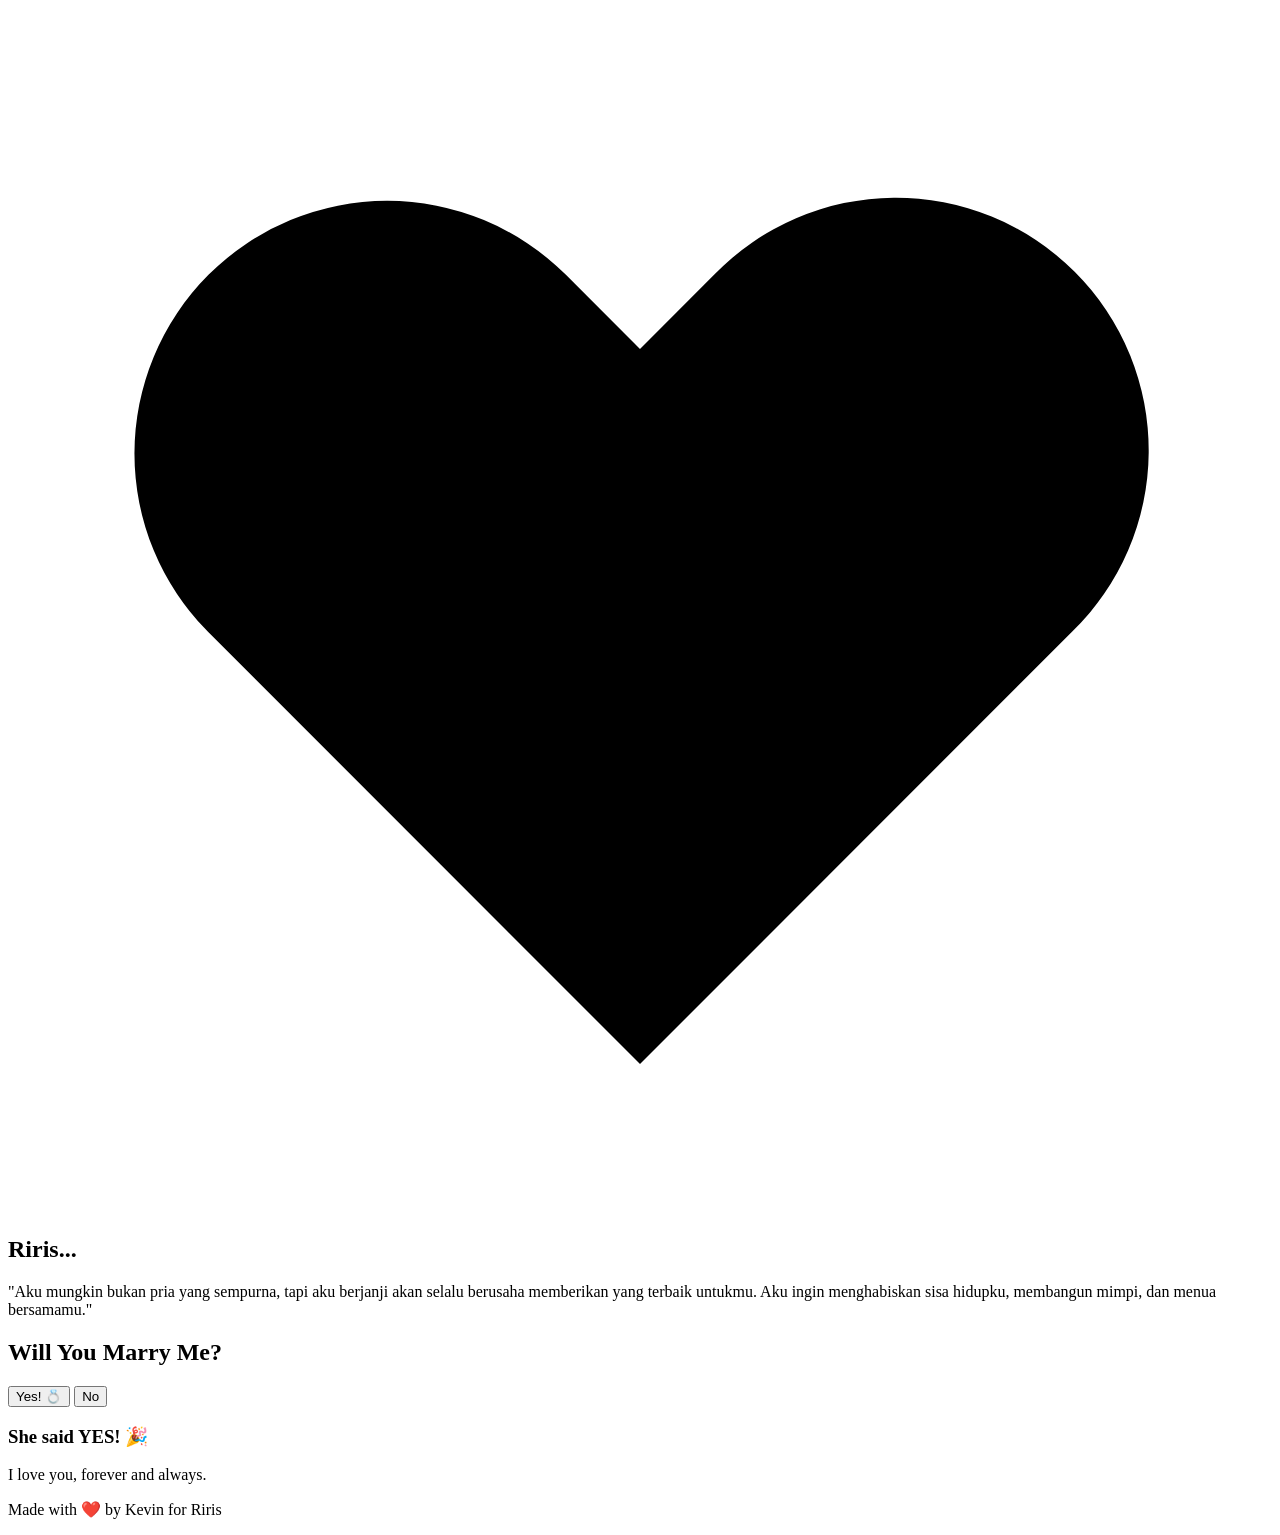
==== commit 330699df: "feat: implement CMS functionality, server integration, and dynamic frontend content rendering" ====
--- a/index.html
+++ b/index.html
@@ -3,13 +3,16 @@
 <head>
     <meta charset="UTF-8">
     <meta name="viewport" content="width=device-width, initial-scale=1.0">
-    <title>A Journey of Us: Kevin & Riris</title>
+    <title>A Journey of Us: Amir & Septian</title>
     <!-- Tailwind CSS CDN -->
     <script src="https://cdn.tailwindcss.com"></script>
     <!-- Google Fonts -->
     <link rel="preconnect" href="https://fonts.googleapis.com">
     <link rel="preconnect" href="https://fonts.gstatic.com" crossorigin>
     <link href="https://fonts.googleapis.com/css2?family=Great+Vibes&family=Playfair+Display:ital,wght@0,400;0,600;0,700;1,400&family=Poppins:wght@300;400;500;600&display=swap" rel="stylesheet">
+    
+    <!-- Custom CSS -->
+    <link rel="stylesheet" href="apps/assets/css/style.css">
     
     <!-- Tailwind Config -->
     <script>
@@ -46,46 +49,6 @@
             }
         }
     </script>
-    <style>
-        /* Custom Styles that are hard to do with Tailwind utilities */
-        .glass {
-            background: rgba(255, 255, 255, 0.85);
-            backdrop-filter: blur(10px);
-            -webkit-backdrop-filter: blur(10px);
-            border: 1px solid rgba(255, 255, 255, 0.3);
-        }
-        
-        #no-btn {
-            position: relative;
-            transition: all 0.2s ease;
-        }
-
-        .heart-bg {
-            background-image: radial-gradient(circle at center, #fff1f2 0%, #ffe4e6 100%);
-        }
-
-        /* Hide sections initially for scroll animation */
-        .fade-in-section {
-            opacity: 0;
-            transform: translateY(20px);
-            transition: opacity 0.8s ease-out, transform 0.8s ease-out;
-            will-change: opacity, visibility;
-        }
-        .fade-in-section.is-visible {
-            opacity: 1;
-            transform: none;
-        }
-        
-        #confetti-canvas {
-            position: fixed;
-            top: 0;
-            left: 0;
-            width: 100%;
-            height: 100%;
-            pointer-events: none;
-            z-index: 100;
-        }
-    </style>
 </head>
 <body class="bg-rose-50 text-gray-800 font-sans overflow-x-hidden">
 
@@ -96,7 +59,7 @@
         <div class="max-w-6xl mx-auto px-4 sm:px-6 lg:px-8">
             <div class="flex justify-between items-center h-20">
                 <div class="flex-shrink-0">
-                    <a href="#" class="font-cursive text-3xl font-bold text-rose-600">K & R</a>
+                    <a href="#" class="font-cursive text-3xl font-bold text-rose-600">A & S</a>
                 </div>
                 <div class="hidden md:block">
                     <div class="ml-10 flex items-baseline space-x-8">
@@ -122,14 +85,12 @@
         </div>
         
         <div class="relative z-10 text-center px-4 max-w-4xl mx-auto">
-            <h2 class="text-sm md:text-base tracking-[0.3em] text-rose-500 uppercase font-semibold mb-4 animate-fade-in-up">A Journey of Us</h2>
-            <h1 class="font-cursive text-7xl md:text-9xl text-gray-900 mb-6 drop-shadow-sm">Kevin & Riris</h1>
-            <p class="font-serif text-xl md:text-2xl text-gray-700 mb-10 italic max-w-2xl mx-auto leading-relaxed">
-                "Every love story is beautiful, but ours is my favorite. This is the story of how my life changed the moment I met you."
-            </p>
+            <h2 id="hero-subtitle" class="text-sm md:text-base tracking-[0.3em] text-rose-500 uppercase font-semibold mb-4 animate-fade-in-up"></h2>
+            <h1 id="hero-title" class="font-cursive text-7xl md:text-9xl text-gray-900 mb-6 drop-shadow-sm"></h1>
+            <p id="hero-description" class="font-serif text-xl md:text-2xl text-gray-700 mb-10 italic max-w-2xl mx-auto leading-relaxed"></p>
             <div class="flex justify-center">
                 <a href="#story" class="group flex flex-col items-center text-rose-500 hover:text-rose-600 transition-colors">
-                    <span class="text-sm font-medium uppercase tracking-widest mb-2">Scroll to Begin</span>
+                    <span id="hero-scroll-text" class="text-sm font-medium uppercase tracking-widest mb-2"></span>
                     <svg class="w-6 h-6 animate-bounce" fill="none" stroke="currentColor" viewBox="0 0 24 24"><path stroke-linecap="round" stroke-linejoin="round" stroke-width="2" d="M19 14l-7 7m0 0l-7-7m7 7V3"></path></svg>
                 </a>
             </div>
@@ -145,58 +106,17 @@
     <section id="story" class="py-24 bg-white relative">
         <div class="max-w-4xl mx-auto px-4 sm:px-6 lg:px-8">
             <div class="text-center mb-16 fade-in-section">
-                <h2 class="font-cursive text-5xl md:text-6xl text-rose-600 mb-4">Our Timeline</h2>
+                <h2 id="timeline-title" class="font-cursive text-5xl md:text-6xl text-rose-600 mb-4"></h2>
                 <div class="w-24 h-1 bg-rose-200 mx-auto rounded-full"></div>
-                <p class="mt-4 text-gray-600 font-serif italic">Bagaimana takdir mempertemukan kita...</p>
+                <p id="timeline-subtitle" class="mt-4 text-gray-600 font-serif italic"></p>
             </div>
 
             <div class="relative">
                 <!-- Line -->
                 <div class="absolute left-1/2 transform -translate-x-1/2 h-full w-1 bg-rose-100 hidden md:block"></div>
                 
-                <!-- Event 1 -->
-                <div class="mb-12 flex flex-col md:flex-row justify-between items-center w-full fade-in-section">
-                    <div class="order-1 md:w-5/12 hidden md:block"></div>
-                    <div class="z-20 flex items-center order-1 shadow-xl w-8 h-8 rounded-full bg-rose-500 border-4 border-white mb-4 md:mb-0"></div>
-                    <div class="order-1 bg-rose-50 rounded-2xl shadow-sm p-6 md:w-5/12 w-full border border-rose-100 hover:shadow-md transition-shadow">
-                        <h3 class="font-bold text-gray-800 text-xl mb-1">Pertama Kali Bertemu</h3>
-                        <p class="text-sm text-rose-500 font-semibold mb-3">14 Februari 2021</p>
-                        <p class="text-gray-600 leading-relaxed text-sm">Masih ingat momen ini? Hari di mana pandanganku tidak bisa lepas dari senyum manismu. Sejak detik itu, aku tahu ada yang spesial dari dirimu.</p>
-                    </div>
-                </div>
-
-                <!-- Event 2 -->
-                <div class="mb-12 flex flex-col md:flex-row justify-between items-center w-full fade-in-section">
-                    <div class="order-1 bg-white rounded-2xl shadow-sm p-6 md:w-5/12 w-full border border-gray-100 hover:shadow-md transition-shadow mb-4 md:mb-0 text-left md:text-right">
-                        <h3 class="font-bold text-gray-800 text-xl mb-1">Kencan Pertama Kita</h3>
-                        <p class="text-sm text-rose-500 font-semibold mb-3">28 Februari 2021</p>
-                        <p class="text-gray-600 leading-relaxed text-sm">Kita menghabiskan waktu berjam-jam mengobrol, tertawa, dan berbagi cerita. Waktu terasa berhenti saat bersamamu.</p>
-                    </div>
-                    <div class="z-20 flex items-center order-1 shadow-xl w-8 h-8 rounded-full bg-rose-500 border-4 border-white mb-4 md:mb-0"></div>
-                    <div class="order-1 md:w-5/12 hidden md:block"></div>
-                </div>
-
-                <!-- Event 3 -->
-                <div class="mb-12 flex flex-col md:flex-row justify-between items-center w-full fade-in-section">
-                    <div class="order-1 md:w-5/12 hidden md:block"></div>
-                    <div class="z-20 flex items-center order-1 shadow-xl w-8 h-8 rounded-full bg-rose-500 border-4 border-white mb-4 md:mb-0"></div>
-                    <div class="order-1 bg-rose-50 rounded-2xl shadow-sm p-6 md:w-5/12 w-full border border-rose-100 hover:shadow-md transition-shadow">
-                        <h3 class="font-bold text-gray-800 text-xl mb-1">Menjadi Sepasang Kekasih</h3>
-                        <p class="text-sm text-rose-500 font-semibold mb-3">15 April 2021</p>
-                        <p class="text-gray-600 leading-relaxed text-sm">Hari di mana kamu berkata "Iya". Itu adalah salah satu hari paling membahagiakan dalam hidupku.</p>
-                    </div>
-                </div>
-
-                 <!-- Event 4 -->
-                <div class="mb-12 flex flex-col md:flex-row justify-between items-center w-full fade-in-section">
-                    <div class="order-1 bg-white rounded-2xl shadow-sm p-6 md:w-5/12 w-full border border-gray-100 hover:shadow-md transition-shadow mb-4 md:mb-0 text-left md:text-right">
-                        <h3 class="font-bold text-gray-800 text-xl mb-1">Tumbuh Bersama</h3>
-                        <p class="text-sm text-rose-500 font-semibold mb-3">2021 - Sekarang</p>
-                        <p class="text-gray-600 leading-relaxed text-sm">Begitu banyak memori, tawa, air mata, dan pelajaran yang kita lalui bersama. Kamu membuatku menjadi pria yang lebih baik.</p>
-                    </div>
-                    <div class="z-20 flex items-center order-1 shadow-xl w-8 h-8 rounded-full bg-rose-500 border-4 border-white mb-4 md:mb-0"></div>
-                    <div class="order-1 md:w-5/12 hidden md:block"></div>
-                </div>
+                <!-- Timeline container for JS population -->
+                <div id="timeline-container"></div>
             </div>
         </div>
     </section>
@@ -205,44 +125,12 @@
     <section id="gallery" class="py-24 heart-bg">
         <div class="max-w-6xl mx-auto px-4 sm:px-6 lg:px-8">
             <div class="text-center mb-16 fade-in-section">
-                <h2 class="font-cursive text-5xl md:text-6xl text-rose-600 mb-4">Our Memories</h2>
+                <h2 id="gallery-title" class="font-cursive text-5xl md:text-6xl text-rose-600 mb-4"></h2>
                 <div class="w-24 h-1 bg-rose-300 mx-auto rounded-full"></div>
-                <p class="mt-4 text-gray-700 font-serif italic">Momen-momen indah yang takkan pernah kulupa...</p>
-            </div>
-
-            <div class="grid grid-cols-1 sm:grid-cols-2 md:grid-cols-3 gap-6 fade-in-section">
-                <!-- Replace src with your actual images -->
-                <div class="group relative rounded-2xl overflow-hidden shadow-lg aspect-square">
-                    <img src="https://images.unsplash.com/photo-1522673607200-164d1b6ce486?ixlib=rb-4.0.3&auto=format&fit=crop&w=800&q=80" alt="Memory 1" class="w-full h-full object-cover transform group-hover:scale-110 transition-transform duration-500">
-                    <div class="absolute inset-0 bg-black bg-opacity-40 opacity-0 group-hover:opacity-100 transition-opacity duration-300 flex items-center justify-center">
-                        <p class="text-white font-serif italic text-lg px-4 text-center">Senyum manismu</p>
-                    </div>
-                </div>
-                <div class="group relative rounded-2xl overflow-hidden shadow-lg aspect-square">
-                    <img src="https://images.unsplash.com/photo-1516589178581-6cd7833ae3b2?ixlib=rb-4.0.3&auto=format&fit=crop&w=800&q=80" alt="Memory 2" class="w-full h-full object-cover transform group-hover:scale-110 transition-transform duration-500">
-                    <div class="absolute inset-0 bg-black bg-opacity-40 opacity-0 group-hover:opacity-100 transition-opacity duration-300 flex items-center justify-center">
-                        <p class="text-white font-serif italic text-lg px-4 text-center">Liburan kita</p>
-                    </div>
-                </div>
-                <div class="group relative rounded-2xl overflow-hidden shadow-lg aspect-square">
-                    <img src="https://images.unsplash.com/photo-1533038590840-1c80d2204646?ixlib=rb-4.0.3&auto=format&fit=crop&w=800&q=80" alt="Memory 3" class="w-full h-full object-cover transform group-hover:scale-110 transition-transform duration-500">
-                    <div class="absolute inset-0 bg-black bg-opacity-40 opacity-0 group-hover:opacity-100 transition-opacity duration-300 flex items-center justify-center">
-                        <p class="text-white font-serif italic text-lg px-4 text-center">Tawa ceria bersamamu</p>
-                    </div>
-                </div>
-                <div class="group relative rounded-2xl overflow-hidden shadow-lg aspect-square md:col-span-2">
-                    <img src="https://images.unsplash.com/photo-1494774157365-9e04c6720e47?ixlib=rb-4.0.3&auto=format&fit=crop&w=1600&q=80" alt="Memory 4" class="w-full h-full object-cover transform group-hover:scale-110 transition-transform duration-500">
-                    <div class="absolute inset-0 bg-black bg-opacity-40 opacity-0 group-hover:opacity-100 transition-opacity duration-300 flex items-center justify-center">
-                        <p class="text-white font-serif italic text-xl px-4 text-center">Setiap detik berharga</p>
-                    </div>
-                </div>
-                <div class="group relative rounded-2xl overflow-hidden shadow-lg aspect-square">
-                    <img src="https://images.unsplash.com/photo-1510166089176-b57564a542b1?ixlib=rb-4.0.3&auto=format&fit=crop&w=800&q=80" alt="Memory 5" class="w-full h-full object-cover transform group-hover:scale-110 transition-transform duration-500">
-                    <div class="absolute inset-0 bg-black bg-opacity-40 opacity-0 group-hover:opacity-100 transition-opacity duration-300 flex items-center justify-center">
-                        <p class="text-white font-serif italic text-lg px-4 text-center">Selamanya denganmu</p>
-                    </div>
-                </div>
-            </div>
+                <p id="gallery-subtitle" class="mt-4 text-gray-700 font-serif italic"></p>
+            </div>
+
+            <div id="gallery-container" class="grid grid-cols-1 sm:grid-cols-2 md:grid-cols-3 gap-6"></div>
             
             <p class="text-center mt-10 text-sm text-gray-500 italic">*(Nanti bisa diganti dengan foto-foto asli kalian berdua)*</p>
         </div>
@@ -252,38 +140,11 @@
     <section id="reasons" class="py-24 bg-white">
         <div class="max-w-5xl mx-auto px-4 sm:px-6 lg:px-8">
             <div class="text-center mb-16 fade-in-section">
-                <h2 class="font-cursive text-5xl md:text-6xl text-rose-600 mb-4">Why I Love You</h2>
+                <h2 id="reasons-title" class="font-cursive text-5xl md:text-6xl text-rose-600 mb-4"></h2>
                 <div class="w-24 h-1 bg-rose-200 mx-auto rounded-full"></div>
             </div>
 
-            <div class="grid grid-cols-1 md:grid-cols-3 gap-8">
-                <!-- Card 1 -->
-                <div class="bg-rose-50 rounded-3xl p-8 shadow-sm hover:shadow-xl transition-shadow border border-rose-100 text-center fade-in-section group">
-                    <div class="w-16 h-16 bg-white rounded-full flex items-center justify-center mx-auto mb-6 shadow-sm group-hover:scale-110 transition-transform">
-                        <span class="text-2xl">✨</span>
-                    </div>
-                    <h3 class="font-serif font-bold text-xl text-gray-800 mb-3">Hatimu yang Tulus</h3>
-                    <p class="text-gray-600 text-sm leading-relaxed">Cara kamu peduli pada orang lain dan kebaikan hatimu selalu membuatku kagum setiap harinya.</p>
-                </div>
-
-                <!-- Card 2 -->
-                <div class="bg-rose-50 rounded-3xl p-8 shadow-sm hover:shadow-xl transition-shadow border border-rose-100 text-center fade-in-section group" style="transition-delay: 100ms;">
-                    <div class="w-16 h-16 bg-white rounded-full flex items-center justify-center mx-auto mb-6 shadow-sm group-hover:scale-110 transition-transform">
-                        <span class="text-2xl">😊</span>
-                    </div>
-                    <h3 class="font-serif font-bold text-xl text-gray-800 mb-3">Senyummu</h3>
-                    <p class="text-gray-600 text-sm leading-relaxed">Satu senyuman darimu cukup untuk mencerahkan hari-hariku yang paling gelap sekalipun.</p>
-                </div>
-
-                <!-- Card 3 -->
-                <div class="bg-rose-50 rounded-3xl p-8 shadow-sm hover:shadow-xl transition-shadow border border-rose-100 text-center fade-in-section group" style="transition-delay: 200ms;">
-                    <div class="w-16 h-16 bg-white rounded-full flex items-center justify-center mx-auto mb-6 shadow-sm group-hover:scale-110 transition-transform">
-                        <span class="text-2xl">🏡</span>
-                    </div>
-                    <h3 class="font-serif font-bold text-xl text-gray-800 mb-3">Kamu Adalah 'Rumah'</h3>
-                    <p class="text-gray-600 text-sm leading-relaxed">Berada di dekatmu memberikanku rasa damai. Kamu adalah tempatku pulang.</p>
-                </div>
-            </div>
+            <div id="reasons-container" class="grid grid-cols-1 md:grid-cols-3 gap-8"></div>
         </div>
     </section>
 
@@ -309,26 +170,20 @@
                     </svg>
                 </div>
                 
-                <h2 class="font-serif text-3xl md:text-4xl text-gray-800 mb-6 font-bold">Riris...</h2>
-                <p class="text-gray-600 mb-10 text-lg md:text-xl leading-relaxed font-serif italic">
-                    "Aku mungkin bukan pria yang sempurna, tapi aku berjanji akan selalu berusaha memberikan yang terbaik untukmu. Aku ingin menghabiskan sisa hidupku, membangun mimpi, dan menua bersamamu."
-                </p>
+                <h2 id="proposal-target" class="font-serif text-3xl md:text-4xl text-gray-800 mb-6 font-bold"></h2>
+                <p id="proposal-message" class="text-gray-600 mb-10 text-lg md:text-xl leading-relaxed font-serif italic"></p>
                 
-                <h1 class="font-cursive text-5xl md:text-7xl text-rose-600 mb-12 drop-shadow-sm">Will You Marry Me?</h1>
+                <h1 id="proposal-question" class="font-cursive text-5xl md:text-7xl text-rose-600 mb-12 drop-shadow-sm"></h1>
 
                 <div class="flex flex-col sm:flex-row justify-center items-center gap-6 relative min-h-[60px]" id="button-container">
-                    <button id="yes-btn" class="bg-rose-500 hover:bg-rose-600 text-white font-bold py-4 px-12 rounded-full shadow-lg shadow-rose-300 transform hover:scale-110 transition-all text-xl w-48 z-20">
-                        Yes! 💍
-                    </button>
+                    <button id="yes-btn" class="bg-rose-500 hover:bg-rose-600 text-white font-bold py-4 px-12 rounded-full shadow-lg shadow-rose-300 transform hover:scale-110 transition-all text-xl w-48 z-20"></button>
                     <!-- Tombol No dibuat absolute agar bisa dipindah-pindah dengan mudah menggunakan JS -->
-                    <button id="no-btn" class="bg-gray-200 hover:bg-gray-300 text-gray-700 font-bold py-4 px-12 rounded-full shadow-sm transition-all text-xl w-48 absolute sm:relative right-0 sm:right-auto z-10 cursor-pointer">
-                        No
-                    </button>
+                    <button id="no-btn" class="bg-gray-200 hover:bg-gray-300 text-gray-700 font-bold py-4 px-12 rounded-full shadow-sm transition-all text-xl w-48 absolute sm:relative right-0 sm:right-auto z-10 cursor-pointer"></button>
                 </div>
 
                 <div id="success-message" class="hidden mt-8">
-                    <h3 class="font-cursive text-4xl text-rose-500 mb-2">She said YES! 🎉</h3>
-                    <p class="text-gray-600 font-serif">I love you, forever and always.</p>
+                    <h3 id="success-title" class="font-cursive text-4xl text-rose-500 mb-2"></h3>
+                    <p id="success-message-text" class="text-gray-600 font-serif"></p>
                 </div>
             </div>
         </div>
@@ -343,118 +198,7 @@
     <!-- Confetti Script (Canvas Confetti CDN) -->
     <script src="https://cdn.jsdelivr.net/npm/canvas-confetti@1.6.0/dist/confetti.browser.min.js"></script>
     
-    <script>
-        document.addEventListener('DOMContentLoaded', () => {
-            // 1. Scroll animations (Fade in elements when visible)
-            const observerOptions = {
-                root: null,
-                rootMargin: '0px',
-                threshold: 0.15
-            };
-
-            const observer = new IntersectionObserver((entries, observer) => {
-                entries.forEach(entry => {
-                    if (entry.isIntersecting) {
-                        entry.target.classList.add('is-visible');
-                        observer.unobserve(entry.target);
-                    }
-                });
-            }, observerOptions);
-
-            document.querySelectorAll('.fade-in-section').forEach(section => {
-                observer.observe(section);
-            });
-
-            // 2. Navbar glass effect on scroll
-            const navbar = document.getElementById('navbar');
-            window.addEventListener('scroll', () => {
-                if (window.scrollY > 50) {
-                    navbar.classList.add('shadow-md');
-                    navbar.classList.replace('glass', 'bg-white/95');
-                    navbar.classList.add('backdrop-blur-md');
-                } else {
-                    navbar.classList.remove('shadow-md');
-                    navbar.classList.replace('bg-white/95', 'glass');
-                }
-            });
-
-            // 3. Interactive 'No' Button Logic
-            const noBtn = document.getElementById('no-btn');
-            const yesBtn = document.getElementById('yes-btn');
-            const btnContainer = document.getElementById('button-container');
-            const proposalCard = document.getElementById('proposal-card');
-            const successMessage = document.getElementById('success-message');
-            
-            // Function to move the "No" button randomly
-            const moveNoButton = () => {
-                // Change to absolute positioning relative to the card if not already
-                if (noBtn.style.position !== 'absolute') {
-                    noBtn.style.position = 'absolute';
-                }
-
-                const containerRect = proposalCard.getBoundingClientRect();
-                const btnRect = noBtn.getBoundingClientRect();
-                
-                // Calculate max available space inside the card padding
-                const padding = 20;
-                const maxX = containerRect.width - btnRect.width - padding * 2;
-                const maxY = containerRect.height - btnRect.height - padding * 2;
-                
-                // Generate random position
-                const randomX = Math.max(padding, Math.floor(Math.random() * maxX));
-                const randomY = Math.max(padding, Math.floor(Math.random() * maxY));
-                
-                noBtn.style.left = `${randomX}px`;
-                noBtn.style.top = `${randomY}px`;
-                noBtn.style.right = 'auto'; // clear right property
-            };
-
-            // Triggers for Desktop (hover) and Mobile (click/touchstart)
-            noBtn.addEventListener('mouseover', moveNoButton);
-            noBtn.addEventListener('click', (e) => {
-                e.preventDefault();
-                moveNoButton();
-            });
-            noBtn.addEventListener('touchstart', (e) => {
-                e.preventDefault();
-                moveNoButton();
-            });
-
-            // 4. "Yes" Button Action
-            yesBtn.addEventListener('click', () => {
-                // Hide No button and center Yes button
-                noBtn.style.display = 'none';
-                yesBtn.classList.remove('transform', 'hover:scale-110');
-                yesBtn.classList.add('scale-110', 'cursor-default');
-                yesBtn.innerHTML = '💍 💖 💍';
-                
-                // Show success message
-                successMessage.classList.remove('hidden');
-                successMessage.classList.add('animate-pulse-slow');
-
-                // Fire confetti!
-                const duration = 5 * 1000;
-                const animationEnd = Date.now() + duration;
-                const defaults = { startVelocity: 30, spread: 360, ticks: 60, zIndex: 100 };
-
-                const interval = setInterval(function() {
-                    const timeLeft = animationEnd - Date.now();
-
-                    if (timeLeft <= 0) {
-                        return clearInterval(interval);
-                    }
-
-                    const particleCount = 50 * (timeLeft / duration);
-                    
-                    // Since particles fall down, start a bit higher than random
-                    confetti(Object.assign({}, defaults, { 
-                        particleCount,
-                        origin: { x: Math.random(), y: Math.random() - 0.2 },
-                        colors: ['#ff0000', '#ff69b4', '#ff1493', '#ffffff']
-                    }));
-                }, 250);
-            });
-        });
-    </script>
+    <!-- Custom Main Script -->
+    <script src="apps/assets/js/main.js"></script>
 </body>
 </html>
--- a/apps/assets/css/style.css
+++ b/apps/assets/css/style.css
@@ -0,0 +1,38 @@
+/* Custom Styles that are hard to do with Tailwind utilities */
+.glass {
+    background: rgba(255, 255, 255, 0.85);
+    backdrop-filter: blur(10px);
+    -webkit-backdrop-filter: blur(10px);
+    border: 1px solid rgba(255, 255, 255, 0.3);
+}
+
+#no-btn {
+    position: relative;
+    transition: all 0.2s ease;
+}
+
+.heart-bg {
+    background-image: radial-gradient(circle at center, #fff1f2 0%, #ffe4e6 100%);
+}
+
+/* Hide sections initially for scroll animation */
+.fade-in-section {
+    opacity: 0;
+    transform: translateY(20px);
+    transition: opacity 0.8s ease-out, transform 0.8s ease-out;
+    will-change: opacity, visibility;
+}
+.fade-in-section.is-visible {
+    opacity: 1;
+    transform: none;
+}
+
+#confetti-canvas {
+    position: fixed;
+    top: 0;
+    left: 0;
+    width: 100%;
+    height: 100%;
+    pointer-events: none;
+    z-index: 100;
+}
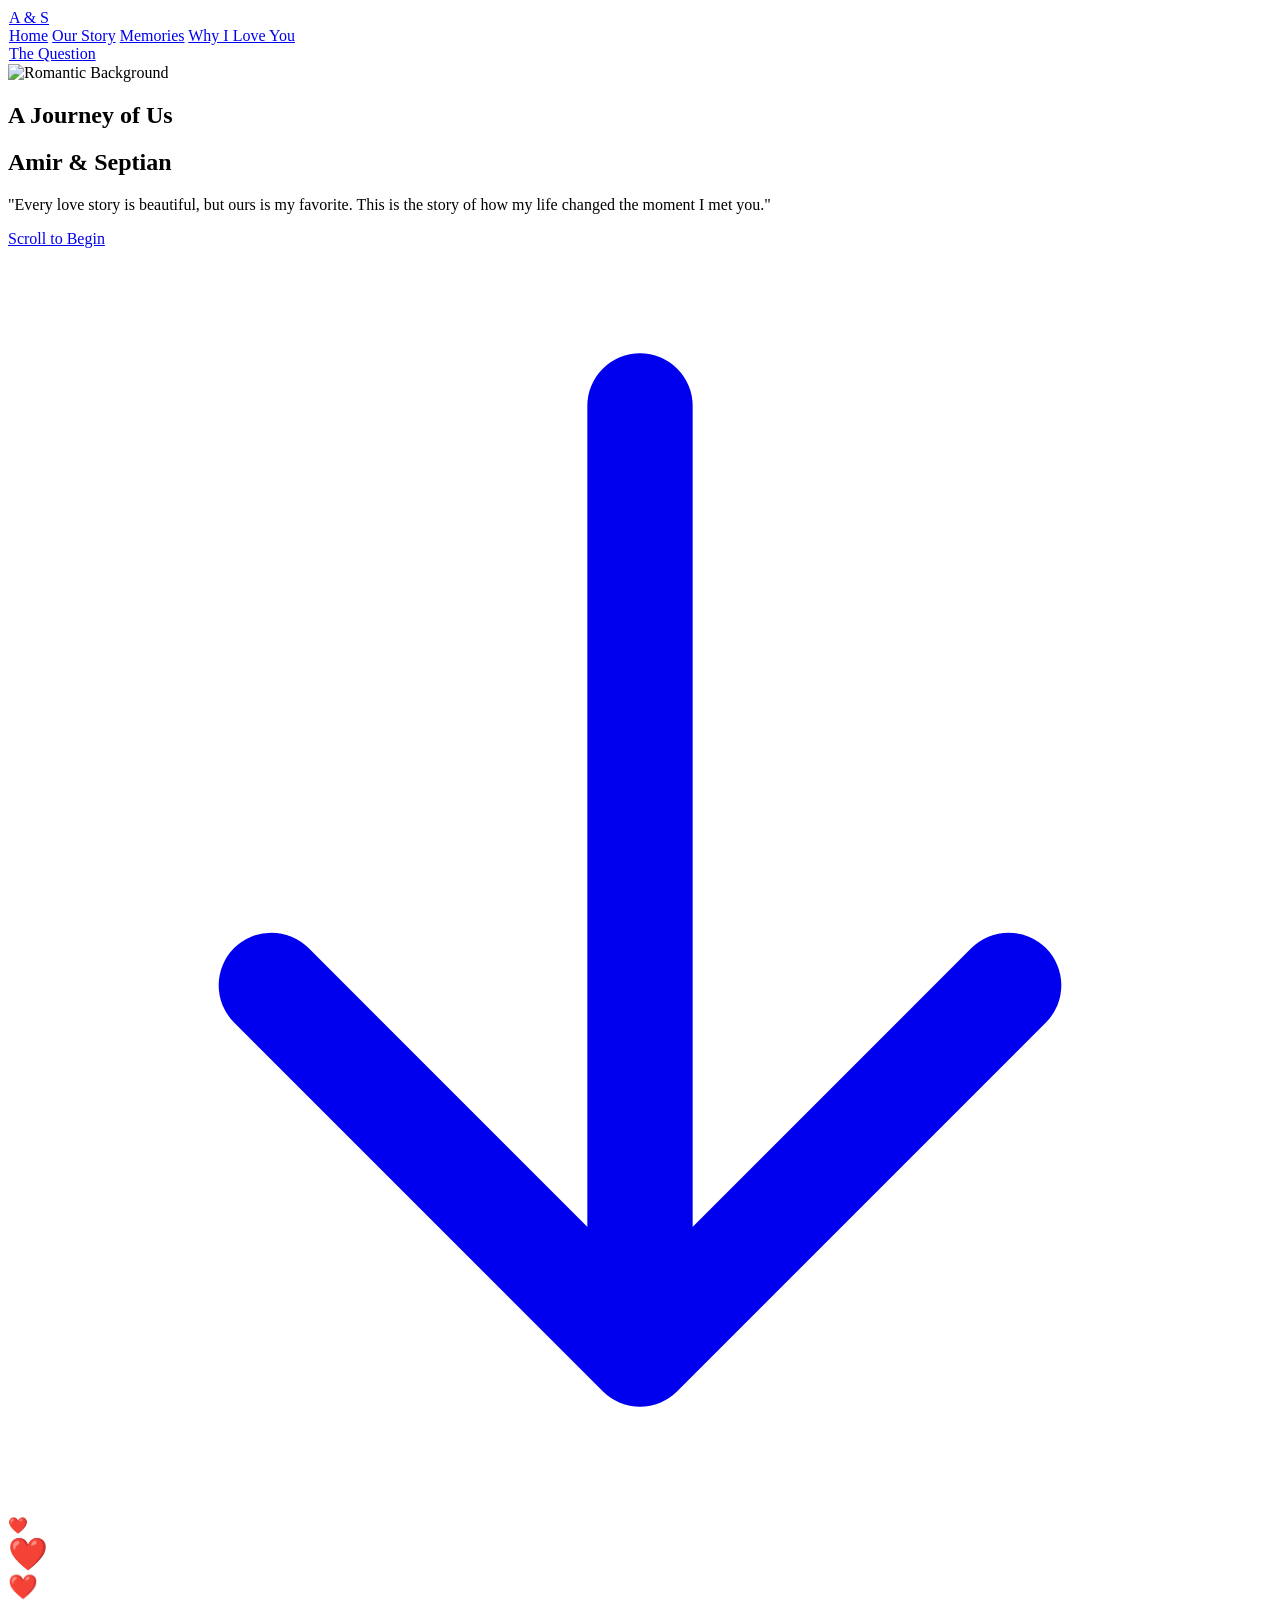
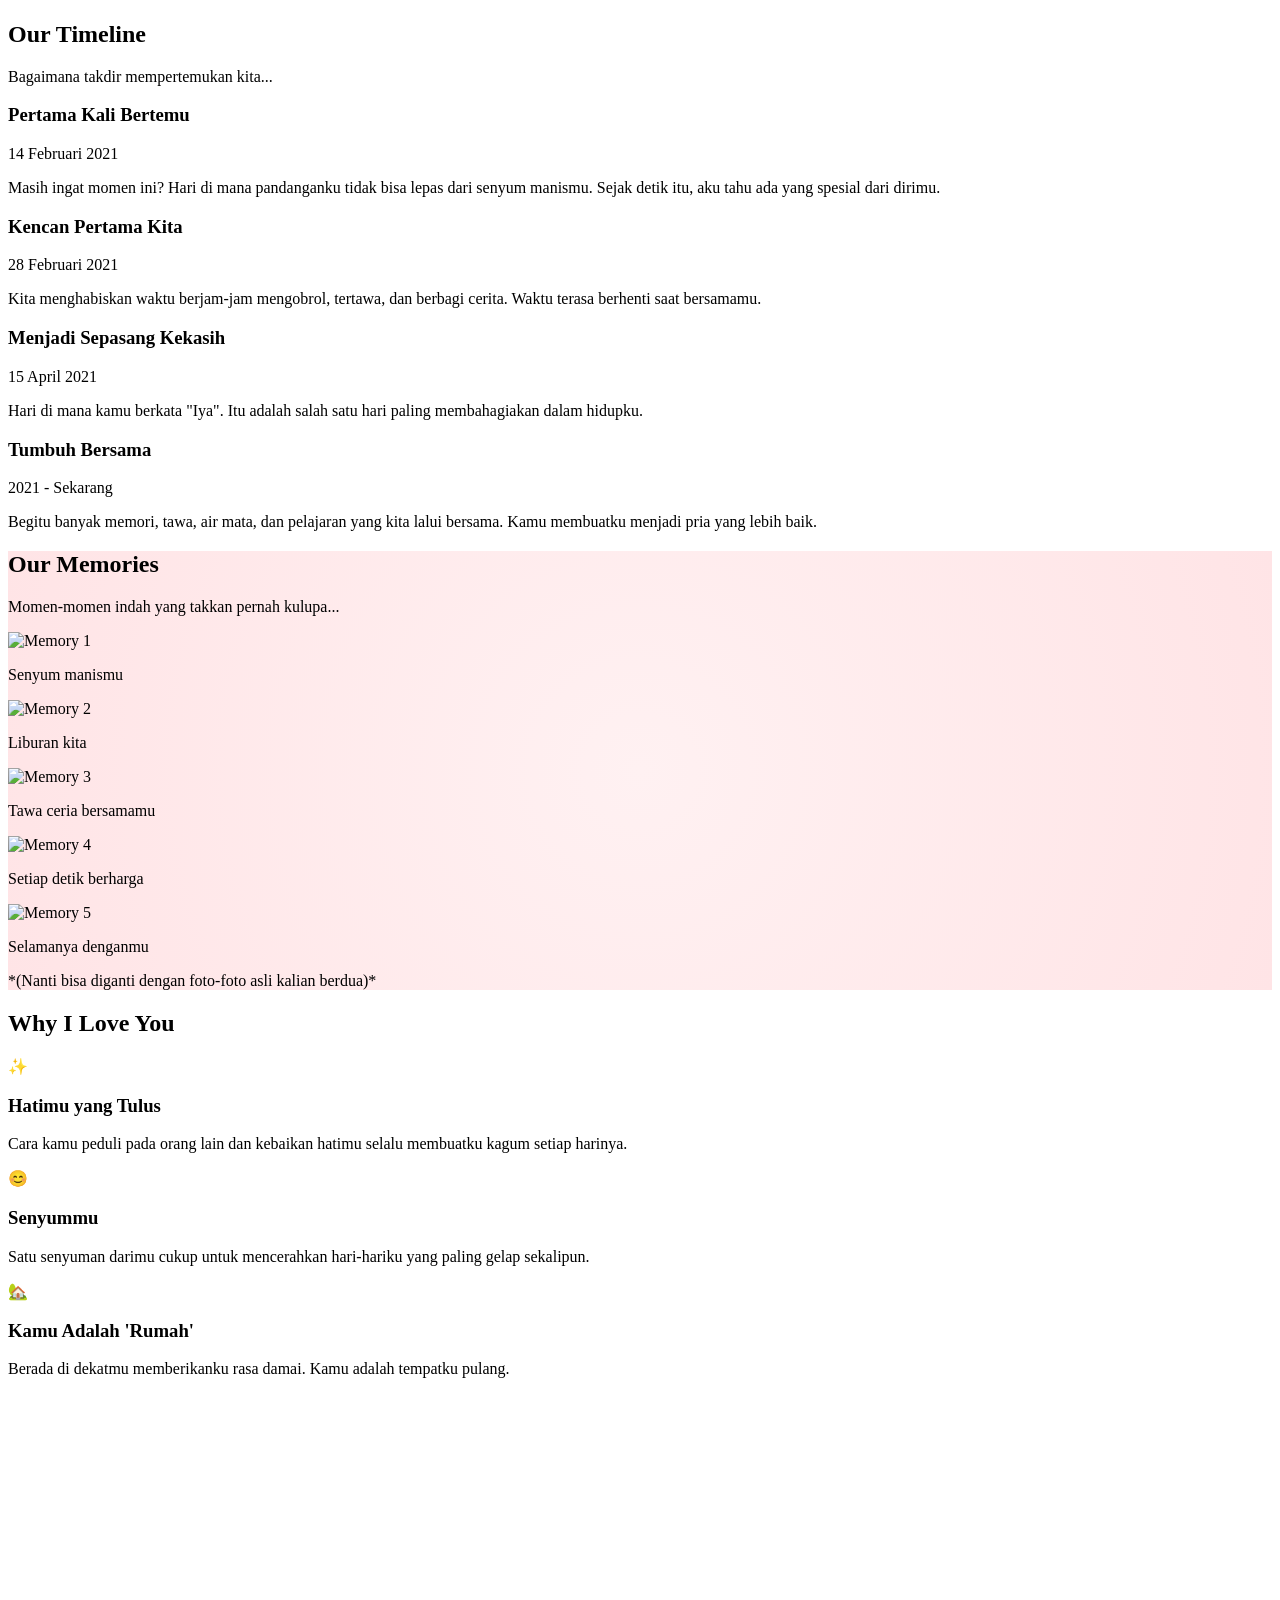
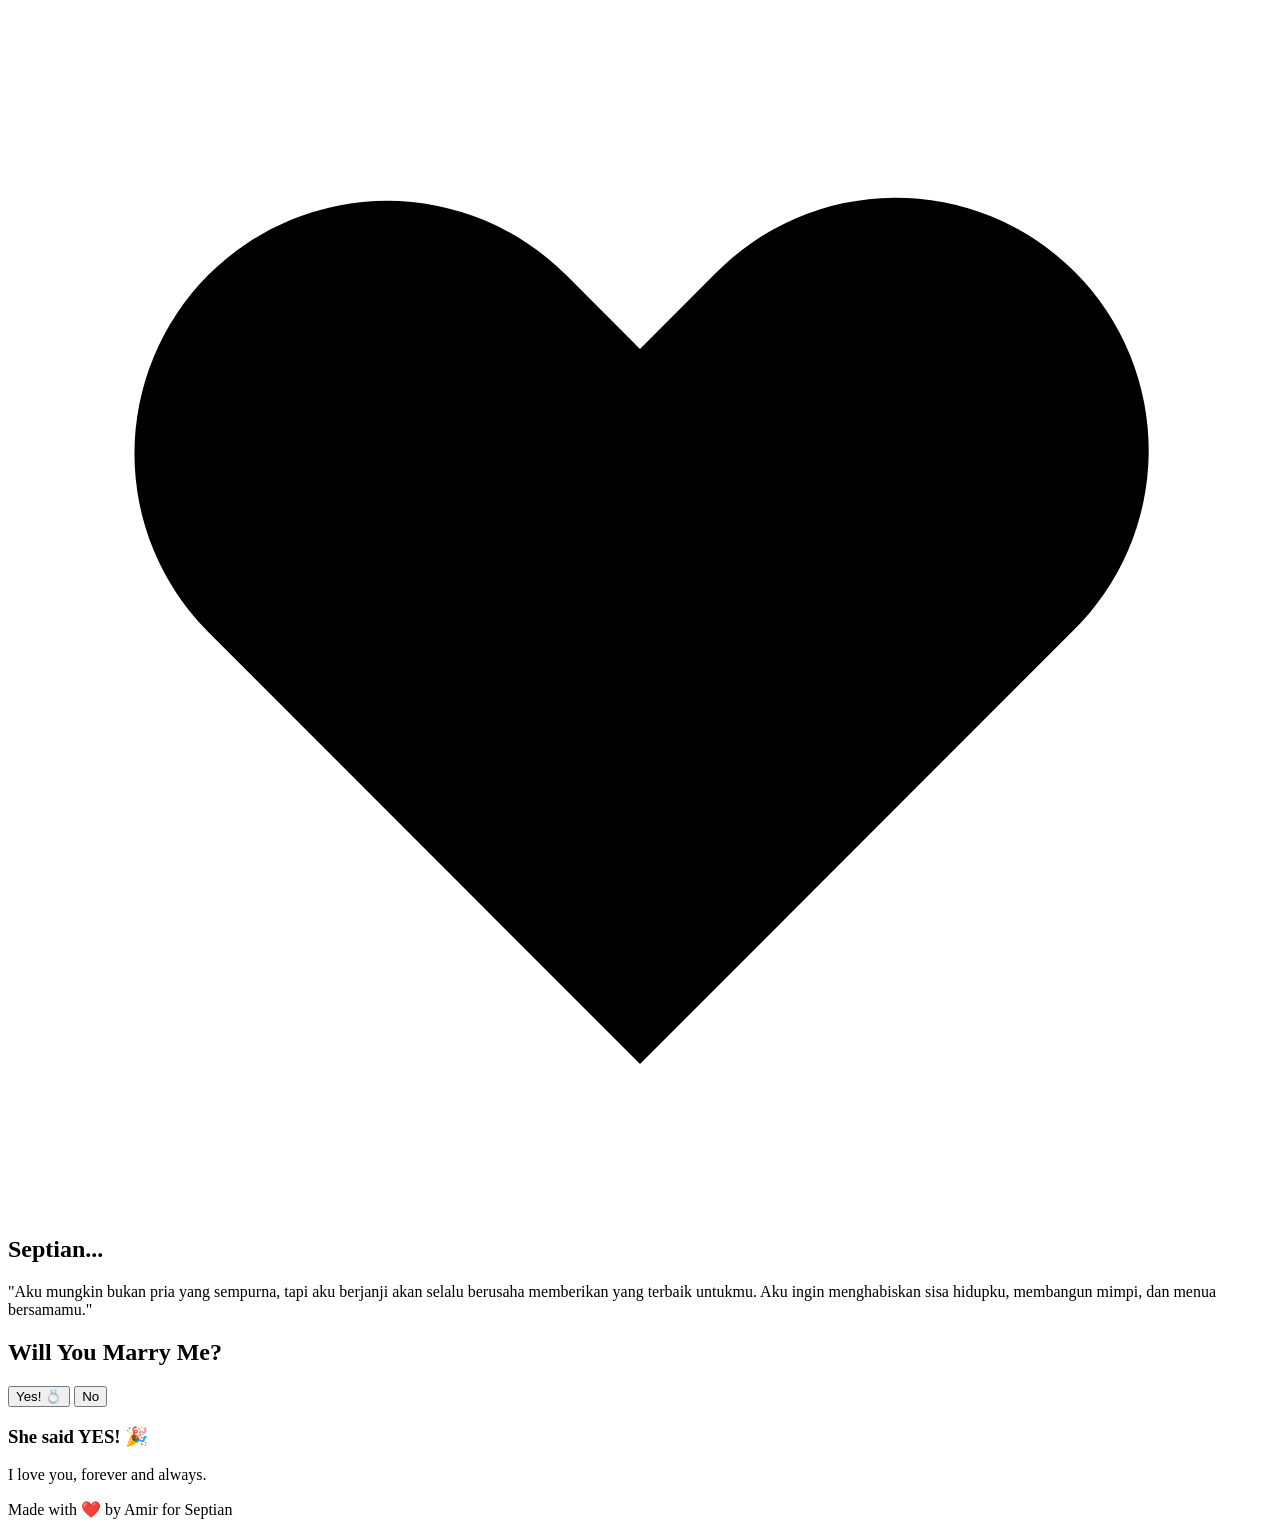
==== commit 78ea5a49: "feat: enhance CMS UI with dynamic section management and structured data handling" ====
--- a/index.html
+++ b/index.html
@@ -191,7 +191,7 @@
 
     <!-- Footer -->
     <footer class="bg-gray-900 text-gray-400 py-8 text-center text-sm">
-        <p>Made with ❤️ by Kevin for Riris</p>
+        <p id="footer-text"></p>
     </footer>
 
     <!-- Scripts -->
